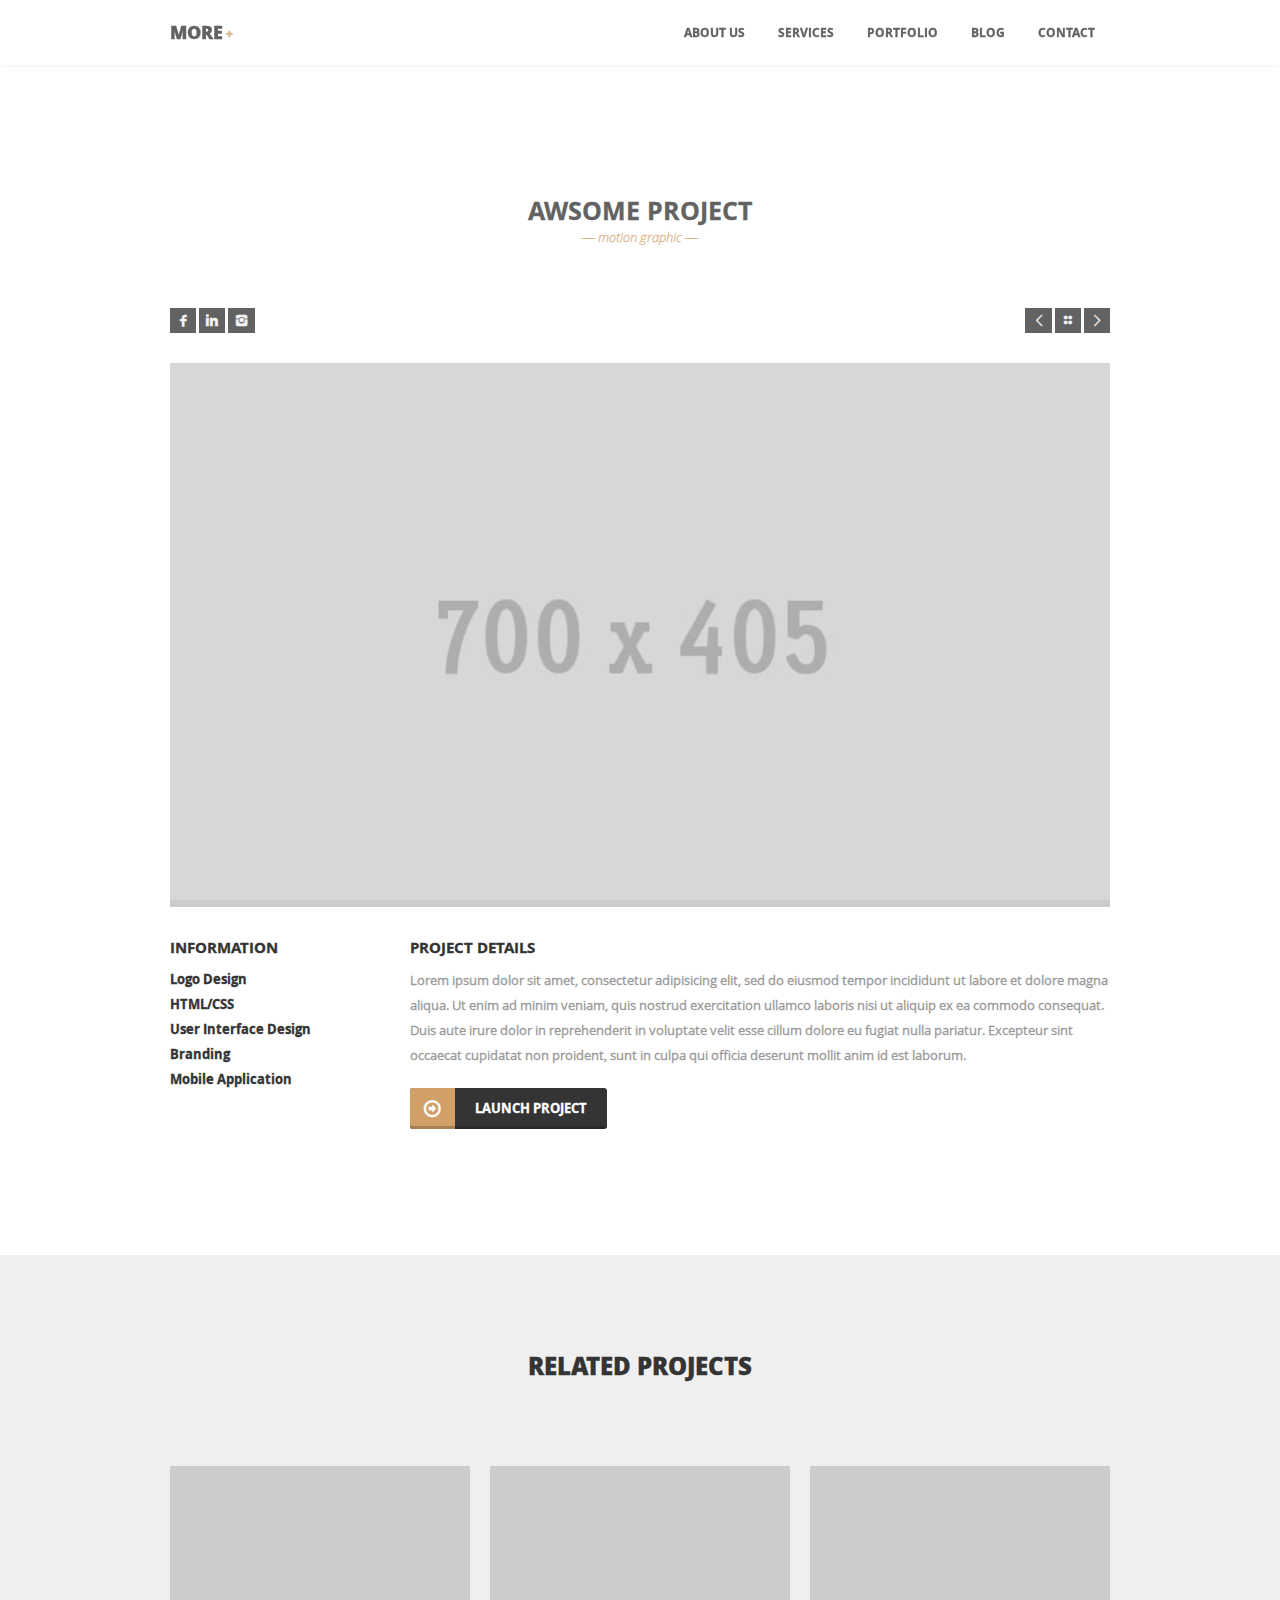
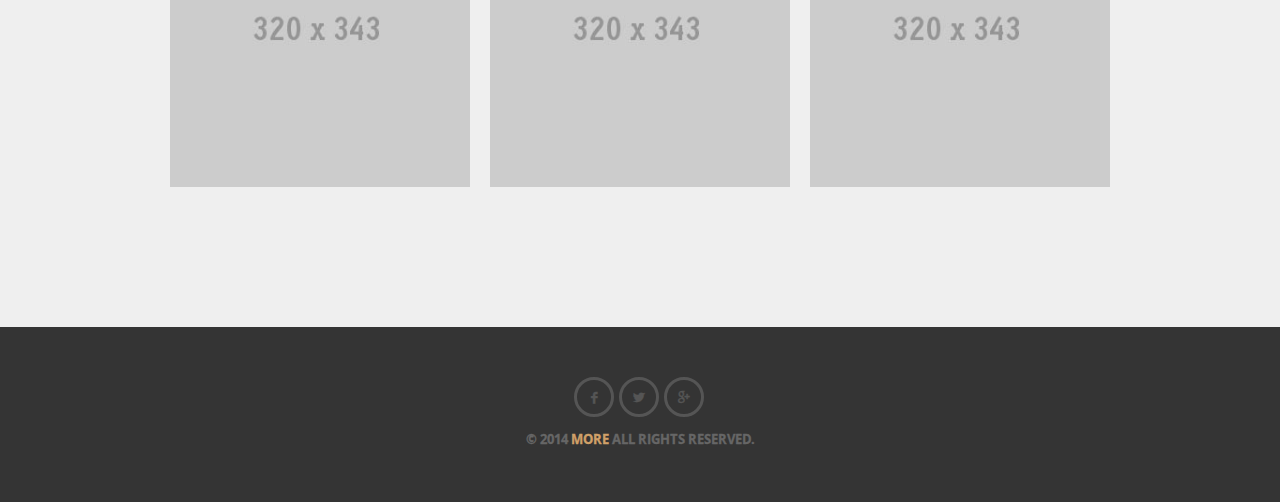
==== project.html @ 30f1f791 "first commit" ====
<!DOCTYPE HTML>
<html>
<head>
<meta http-equiv="Content-Type" content="text/html; charset=UTF-8">
<meta name="author" content="Benaissa Ghrib" />
<meta name="viewport" content="width=device-width, initial-scale=1, maximum-scale=1">

<title>MORE : Creative One Page Template</title>

<!--Stylesheet-->

<!--[if IE 7]>
<link rel="stylesheet" href="css/fontello-ie7.css"><![endif]-->

<link href="css/font.css" rel="stylesheet" type="text/css">
<link href="css/fontello.css" rel="stylesheet" type="text/css">
<link href="css/base.css" rel="stylesheet" type="text/css">
<link href="css/skeleton.css" rel="stylesheet" type="text/css">
<link href="css/main.css" rel="stylesheet" type="text/css">
<link href="css/magnific-popup.css" rel="stylesheet"  />
<link href="css/flexslider.css" rel="stylesheet" />



<!--[if lt IE 9]>
<script src="http://html5shiv.googlecode.com/svn/trunk/html5.js"></script>
<![endif]-->


<!--[if lt IE 8]>
<style>
/* For IE < 8 (trigger hasLayout) */
.clearfix {
    zoom:1;
}
</style>
<![endif]-->


</head>

<body>

	<!-- Preloader -->
	<div id="loader">
	  <div id="loaderInner"></div>
	</div>

<!--Wrapper-->
<div id="wrapper">


	<!--Header-->
	<header id="header" class="fixed switchedHeader">
		
		<!--Main header-->
			<div class="mainHeader">
				
				
				<!--Container-->
			<div class="container clearfix">
			<div class="one-third column">
				<!--Logo-->
				<div class="logo">
				<a href="index.html"><h1>more<span>+</span></h1></a>
				</div>
				<!--End logo-->
			</div>
			
			
				<div class="two-thirds column">
						<!--Navigation-->
							<nav id="mainNav" >
								<a href="#" class="mobileBtn" ><i class="icon-menu"></i></a>

							<ul>
									<li><a href="index.html#about">About us</a></li>
									<li><a href="index.html#services">Services</a></li>
									<li><a href="index.html#portfolio">Portfolio</a></li>
									<li><a href="index.html#blog">BLog</a></li>
									<li><a href="index.html#contact">Contact</a></li>

							</ul>

							</nav>
						<!--End navigation-->
	
				</div>
			<!--End container-->
			
			
		
 
			</div>
		<!--End main header-->
			</div>
	
	</header>
	<!--End header-->

						<!-- Project details-->
						<section id="projectDetail" class="offsetBottom singleOffset">
							
							
							
						<!--Container-->
						<div class="container clearfix singleProject">
	
							<h1 class="projTitle">
							Awsome Project<span>― motion graphic ―</span></h1>
	
							<!--Extra-->
							<div class="extra clearfix">
							<div class="eight columns projSocials">
		
								<ul>
									<li><a href="#"><i class="icon-facebook"></i></a></li>
									<li><a href="#"><i class="icon-linkedin"></i></a></li>
									<li><a href="#"><i class="icon-instagram"></i></a></li>
								</ul>
							</div>
	
	
							<div class="eight columns projNav">
									<ul>
										<li><a href="#"><i class="icon-left-open-big"></i></a></li>
										<li><a href="#"><i class="icon-layout"></i></a></li>
										<li><a href="#"><i class="icon-right-open-big"></i></a></li>
									</ul>
							</div>
		
							</div>
							<!--End extra-->
	
								<!--Project details slider-->	
							<div class="projectSlider flexslider">
									<ul class="slides">
				
									<li><img src="images/portfolioImages/project1.jpg" alt=""/></li>
									<li><img src="images/portfolioImages/project2.jpg" alt="" /></li>
			
									</ul>
							</div>
							<!--End project details slider-->	
	
	
							<!--Project single details-->
							<div class="singleDetails clearfix">
		
								<div class="four columns info">
									<h1>Information</h1>
									<ul class="iList">
										<li><i class="icon-ok"></i>Logo Design</li>
										<li><i class="icon-ok"></i>HTML/CSS</li>
										<li><i class="icon-ok"></i>User Interface Design</li>
										<li><i class="icon-ok"></i>Branding</li>
										<li><i class="icon-ok"></i>Mobile Application</li>
									</ul>	
								</div>
		
								<div class="twelve columns">
								<h1>Project Details</h1>
								<p>Lorem ipsum dolor sit amet, consectetur adipisicing elit, sed do eiusmod tempor incididunt ut labore et
									 dolore magna aliqua. Ut enim ad minim veniam, quis nostrud exercitation ullamco laboris nisi ut aliquip ex
									 ea commodo consequat. Duis aute irure dolor in reprehenderit in voluptate velit esse cillum dolore eu fugiat nulla pariatur.
									 Excepteur sint occaecat cupidatat non proident, sunt in culpa qui officia deserunt mollit anim id est laborum.</p>
			
										<a class="specialBtn" href="#"><i class="icon-right-circled"></i>
										<h3>Launch Project</h3>
										</a>
			
								</div>
			
			

							</div>
							<!--End project single details-->
		
						</div>
						<!--End container-->

						</section>

						<!--End project details-->
						
						
						<!--Related project-->
						<section id="related">
							
							
							<!--Section content-->
							<div class="secContent lightgrey">
							
								<!--Container-->
								<div class="container clearfix">
									
									<div class="sixteen columns">
										<h1 class="relatedTitle mainTitle">Related Projects</h1>
									</div>
									
									
									
										<!-- Works list -->
										<div id="works" class="clearfix relatedWorks">
											<!--Portfolio-->
												<ul class="portfolio clearfix">


									<li class="one-third column  item " data-id="id-1" data-type="catWeb">
										<div >
										<a href="images/portfolioImages/wl1.jpg" class="folio">
											<div class="desc">
											<div class="crosshair"><img src="images/crosshair.png" alt=""></div>
											<h3 class="projDesc">Project Name <span>&#8213; web design &#8213;</span></h3>

											</div>
											<img src="images/portfolioImages/w1.jpg" alt="">
										</a>

									</div></li>



									<li class="one-third column  item  " data-id="id-2" data-type="catWeb"><div >
										<a href="images/portfolioImages/wl2.jpg" class="folio">
											<div class="desc">
												<div class="crosshair"><img src="images/crosshair.png" alt=""></div>
											<h3 class="projDesc">Project Name <span>&#8213; web design &#8213;</span></h3>
											</div>
											<img src="images/portfolioImages/w2.jpg" alt="">
										</a>
									</div></li>



									<li class="one-third column  item " data-id="id-3" data-type="catGraphic"><div >
										<a href="images/portfolioImages/wl3.jpg" class="folio">
											<div class="desc">
											<div class="crosshair"><img src="images/crosshair.png" alt=""></div>
											<h3 class="projDesc">Project Name <span>&#8213; graphic design &#8213;</span></h3>
											</div>
											<img src="images/portfolioImages/w3.jpg" alt="">
										</a>

									</div>
									</li>


									</ul>
									<!--End portfolio-->
									</div>
									<!-- End works list -->

									
									
								</div>
								<!--End container-->
								
							</div>	
							<!--End section content-->
						</section>
						<!--End related project-->



										<footer id="footer">

									<!--Footer holder-->
									<div class="footerholder">
											<!--Container-->
											<div class="container clearfix">



												<ul class="socialsFooter">
													<li><a href="#"><i class="icon-facebook"></i></a></li>
													<li><a href="#"><i class="icon-twitter"></i></a></li>
													<li><a href="#"><i class="icon-gplus"></i></a></li>

												</ul>

													<p>&copy; 2014 <span class="brand">more</span> All Rights Reserved.</p>




									</div>
										<!--End container-->
									</div>
										<!--End foter holder-->


								</footer>


</div>
<!--ENd wrapper-->

	

<!--Javascript-->
<script src="js/jquery-1.9.1.min.js" type="text/javascript"></script>
<script src="js/jquery-migrate-1.2.1.js" type="text/javascript"></script>
<script src="js/jquery.flexslider-min.js" type="text/javascript"></script>
<script src="js/jquery.easing.1.3.js" type="text/javascript"></script>
<script src="js/jquery.smooth-scroll.js" type="text/javascript"></script>
<script src="js/jquery.quicksand.js" type="text/javascript"></script>
<script src="js/modernizr.custom.js" type="text/javascript"></script>
<script src="js/jquery.magnific-popup.js" type="text/javascript"></script>
<script src="js/jquery.appear.min.js" type="text/javascript"></script>
<script src="js/jquery.timer.js" type="text/javascript"></script>
<script src="js/script.js" type="text/javascript"></script>


<!-- Google analytics -->


<!-- End google analytics -->


</body>
</html>
---- css/fontello-ie7.css ----
[class^="icon-"], [class*=" icon-"] {
  font-family: 'fontello';
  font-style: normal;
  font-weight: normal;
 
  /* fix buttons height */
  line-height: 1em;
 
  /* you can be more comfortable with increased icons size */
  /* font-size: 120%; */
}
 
.icon-tag-1 { *zoom: expression( this.runtimeStyle['zoom'] = '1', this.innerHTML = '&#xe921;&nbsp;'); }
.icon-android { *zoom: expression( this.runtimeStyle['zoom'] = '1', this.innerHTML = '&#xe91c;&nbsp;'); }
.icon-note { *zoom: expression( this.runtimeStyle['zoom'] = '1', this.innerHTML = '&#xe809;&nbsp;'); }
.icon-note-beamed { *zoom: expression( this.runtimeStyle['zoom'] = '1', this.innerHTML = '&#xe80a;&nbsp;'); }
.icon-search { *zoom: expression( this.runtimeStyle['zoom'] = '1', this.innerHTML = '&#xe80b;&nbsp;'); }
.icon-flashlight { *zoom: expression( this.runtimeStyle['zoom'] = '1', this.innerHTML = '&#xe80c;&nbsp;'); }
.icon-mail { *zoom: expression( this.runtimeStyle['zoom'] = '1', this.innerHTML = '&#xe80d;&nbsp;'); }
.icon-heart { *zoom: expression( this.runtimeStyle['zoom'] = '1', this.innerHTML = '&#xe80e;&nbsp;'); }
.icon-heart-empty { *zoom: expression( this.runtimeStyle['zoom'] = '1', this.innerHTML = '&#xe80f;&nbsp;'); }
.icon-star { *zoom: expression( this.runtimeStyle['zoom'] = '1', this.innerHTML = '&#xe810;&nbsp;'); }
.icon-star-empty { *zoom: expression( this.runtimeStyle['zoom'] = '1', this.innerHTML = '&#xe811;&nbsp;'); }
.icon-user { *zoom: expression( this.runtimeStyle['zoom'] = '1', this.innerHTML = '&#xe812;&nbsp;'); }
.icon-users { *zoom: expression( this.runtimeStyle['zoom'] = '1', this.innerHTML = '&#xe813;&nbsp;'); }
.icon-user-add { *zoom: expression( this.runtimeStyle['zoom'] = '1', this.innerHTML = '&#xe814;&nbsp;'); }
.icon-video { *zoom: expression( this.runtimeStyle['zoom'] = '1', this.innerHTML = '&#xe815;&nbsp;'); }
.icon-picture { *zoom: expression( this.runtimeStyle['zoom'] = '1', this.innerHTML = '&#xe816;&nbsp;'); }
.icon-camera { *zoom: expression( this.runtimeStyle['zoom'] = '1', this.innerHTML = '&#xe817;&nbsp;'); }
.icon-layout { *zoom: expression( this.runtimeStyle['zoom'] = '1', this.innerHTML = '&#xe920;&nbsp;'); }
.icon-menu { *zoom: expression( this.runtimeStyle['zoom'] = '1', this.innerHTML = '&#xe819;&nbsp;'); }
.icon-check { *zoom: expression( this.runtimeStyle['zoom'] = '1', this.innerHTML = '&#xe81a;&nbsp;'); }
.icon-cancel { *zoom: expression( this.runtimeStyle['zoom'] = '1', this.innerHTML = '&#xe81b;&nbsp;'); }
.icon-cancel-circled { *zoom: expression( this.runtimeStyle['zoom'] = '1', this.innerHTML = '&#xe89a;&nbsp;'); }
.icon-cancel-squared { *zoom: expression( this.runtimeStyle['zoom'] = '1', this.innerHTML = '&#xe89b;&nbsp;'); }
.icon-plus { *zoom: expression( this.runtimeStyle['zoom'] = '1', this.innerHTML = '&#xe81c;&nbsp;'); }
.icon-plus-circled { *zoom: expression( this.runtimeStyle['zoom'] = '1', this.innerHTML = '&#xe81d;&nbsp;'); }
.icon-plus-squared { *zoom: expression( this.runtimeStyle['zoom'] = '1', this.innerHTML = '&#xe81e;&nbsp;'); }
.icon-minus { *zoom: expression( this.runtimeStyle['zoom'] = '1', this.innerHTML = '&#xe81f;&nbsp;'); }
.icon-minus-circled { *zoom: expression( this.runtimeStyle['zoom'] = '1', this.innerHTML = '&#xe820;&nbsp;'); }
.icon-minus-squared { *zoom: expression( this.runtimeStyle['zoom'] = '1', this.innerHTML = '&#xe821;&nbsp;'); }
.icon-help { *zoom: expression( this.runtimeStyle['zoom'] = '1', this.innerHTML = '&#xe822;&nbsp;'); }
.icon-help-circled { *zoom: expression( this.runtimeStyle['zoom'] = '1', this.innerHTML = '&#xe823;&nbsp;'); }
.icon-info { *zoom: expression( this.runtimeStyle['zoom'] = '1', this.innerHTML = '&#xe824;&nbsp;'); }
.icon-info-circled { *zoom: expression( this.runtimeStyle['zoom'] = '1', this.innerHTML = '&#xe825;&nbsp;'); }
.icon-back { *zoom: expression( this.runtimeStyle['zoom'] = '1', this.innerHTML = '&#xe826;&nbsp;'); }
.icon-home { *zoom: expression( this.runtimeStyle['zoom'] = '1', this.innerHTML = '&#xe827;&nbsp;'); }
.icon-link { *zoom: expression( this.runtimeStyle['zoom'] = '1', this.innerHTML = '&#xe828;&nbsp;'); }
.icon-attach { *zoom: expression( this.runtimeStyle['zoom'] = '1', this.innerHTML = '&#xe829;&nbsp;'); }
.icon-lock { *zoom: expression( this.runtimeStyle['zoom'] = '1', this.innerHTML = '&#xe82a;&nbsp;'); }
.icon-lock-open { *zoom: expression( this.runtimeStyle['zoom'] = '1', this.innerHTML = '&#xe82b;&nbsp;'); }
.icon-eye { *zoom: expression( this.runtimeStyle['zoom'] = '1', this.innerHTML = '&#xe82c;&nbsp;'); }
.icon-tag { *zoom: expression( this.runtimeStyle['zoom'] = '1', this.innerHTML = '&#xe82d;&nbsp;'); }
.icon-bookmark { *zoom: expression( this.runtimeStyle['zoom'] = '1', this.innerHTML = '&#xe89c;&nbsp;'); }
.icon-bookmarks { *zoom: expression( this.runtimeStyle['zoom'] = '1', this.innerHTML = '&#xe89d;&nbsp;'); }
.icon-flag { *zoom: expression( this.runtimeStyle['zoom'] = '1', this.innerHTML = '&#xe82e;&nbsp;'); }
.icon-thumbs-up { *zoom: expression( this.runtimeStyle['zoom'] = '1', this.innerHTML = '&#xe82f;&nbsp;'); }
.icon-thumbs-down { *zoom: expression( this.runtimeStyle['zoom'] = '1', this.innerHTML = '&#xe830;&nbsp;'); }
.icon-download { *zoom: expression( this.runtimeStyle['zoom'] = '1', this.innerHTML = '&#xe831;&nbsp;'); }
.icon-upload { *zoom: expression( this.runtimeStyle['zoom'] = '1', this.innerHTML = '&#xe832;&nbsp;'); }
.icon-upload-cloud { *zoom: expression( this.runtimeStyle['zoom'] = '1', this.innerHTML = '&#xe833;&nbsp;'); }
.icon-reply { *zoom: expression( this.runtimeStyle['zoom'] = '1', this.innerHTML = '&#xe834;&nbsp;'); }
.icon-reply-all { *zoom: expression( this.runtimeStyle['zoom'] = '1', this.innerHTML = '&#xe835;&nbsp;'); }
.icon-forward { *zoom: expression( this.runtimeStyle['zoom'] = '1', this.innerHTML = '&#xe836;&nbsp;'); }
.icon-quote { *zoom: expression( this.runtimeStyle['zoom'] = '1', this.innerHTML = '&#xe837;&nbsp;'); }
.icon-code { *zoom: expression( this.runtimeStyle['zoom'] = '1', this.innerHTML = '&#xe838;&nbsp;'); }
.icon-export { *zoom: expression( this.runtimeStyle['zoom'] = '1', this.innerHTML = '&#xe839;&nbsp;'); }
.icon-pencil { *zoom: expression( this.runtimeStyle['zoom'] = '1', this.innerHTML = '&#xe83a;&nbsp;'); }
.icon-feather { *zoom: expression( this.runtimeStyle['zoom'] = '1', this.innerHTML = '&#xe83b;&nbsp;'); }
.icon-print-1 { *zoom: expression( this.runtimeStyle['zoom'] = '1', this.innerHTML = '&#xe83c;&nbsp;'); }
.icon-retweet { *zoom: expression( this.runtimeStyle['zoom'] = '1', this.innerHTML = '&#xe83d;&nbsp;'); }
.icon-keyboard { *zoom: expression( this.runtimeStyle['zoom'] = '1', this.innerHTML = '&#xe83e;&nbsp;'); }
.icon-comment { *zoom: expression( this.runtimeStyle['zoom'] = '1', this.innerHTML = '&#xe83f;&nbsp;'); }
.icon-chat { *zoom: expression( this.runtimeStyle['zoom'] = '1', this.innerHTML = '&#xe89e;&nbsp;'); }
.icon-bell { *zoom: expression( this.runtimeStyle['zoom'] = '1', this.innerHTML = '&#xe89f;&nbsp;'); }
.icon-attention { *zoom: expression( this.runtimeStyle['zoom'] = '1', this.innerHTML = '&#xe840;&nbsp;'); }
.icon-alert { *zoom: expression( this.runtimeStyle['zoom'] = '1', this.innerHTML = '&#xe841;&nbsp;'); }
.icon-vcard { *zoom: expression( this.runtimeStyle['zoom'] = '1', this.innerHTML = '&#xe842;&nbsp;'); }
.icon-address { *zoom: expression( this.runtimeStyle['zoom'] = '1', this.innerHTML = '&#xe843;&nbsp;'); }
.icon-location { *zoom: expression( this.runtimeStyle['zoom'] = '1', this.innerHTML = '&#xe844;&nbsp;'); }
.icon-map { *zoom: expression( this.runtimeStyle['zoom'] = '1', this.innerHTML = '&#xe845;&nbsp;'); }
.icon-direction { *zoom: expression( this.runtimeStyle['zoom'] = '1', this.innerHTML = '&#xe846;&nbsp;'); }
.icon-compass { *zoom: expression( this.runtimeStyle['zoom'] = '1', this.innerHTML = '&#xe847;&nbsp;'); }
.icon-cup { *zoom: expression( this.runtimeStyle['zoom'] = '1', this.innerHTML = '&#xe848;&nbsp;'); }
.icon-trash { *zoom: expression( this.runtimeStyle['zoom'] = '1', this.innerHTML = '&#xe849;&nbsp;'); }
.icon-doc { *zoom: expression( this.runtimeStyle['zoom'] = '1', this.innerHTML = '&#xe84a;&nbsp;'); }
.icon-docs { *zoom: expression( this.runtimeStyle['zoom'] = '1', this.innerHTML = '&#xe84b;&nbsp;'); }
.icon-doc-landscape { *zoom: expression( this.runtimeStyle['zoom'] = '1', this.innerHTML = '&#xe84c;&nbsp;'); }
.icon-doc-text { *zoom: expression( this.runtimeStyle['zoom'] = '1', this.innerHTML = '&#xe84d;&nbsp;'); }
.icon-doc-text-inv { *zoom: expression( this.runtimeStyle['zoom'] = '1', this.innerHTML = '&#xe84e;&nbsp;'); }
.icon-newspaper { *zoom: expression( this.runtimeStyle['zoom'] = '1', this.innerHTML = '&#xe84f;&nbsp;'); }
.icon-book-open { *zoom: expression( this.runtimeStyle['zoom'] = '1', this.innerHTML = '&#xe850;&nbsp;'); }
.icon-book { *zoom: expression( this.runtimeStyle['zoom'] = '1', this.innerHTML = '&#xe851;&nbsp;'); }
.icon-folder { *zoom: expression( this.runtimeStyle['zoom'] = '1', this.innerHTML = '&#xe8a0;&nbsp;'); }
.icon-archive { *zoom: expression( this.runtimeStyle['zoom'] = '1', this.innerHTML = '&#xe8a1;&nbsp;'); }
.icon-box { *zoom: expression( this.runtimeStyle['zoom'] = '1', this.innerHTML = '&#xe852;&nbsp;'); }
.icon-rss { *zoom: expression( this.runtimeStyle['zoom'] = '1', this.innerHTML = '&#xe853;&nbsp;'); }
.icon-phone { *zoom: expression( this.runtimeStyle['zoom'] = '1', this.innerHTML = '&#xe854;&nbsp;'); }
.icon-cog { *zoom: expression( this.runtimeStyle['zoom'] = '1', this.innerHTML = '&#xe855;&nbsp;'); }
.icon-tools { *zoom: expression( this.runtimeStyle['zoom'] = '1', this.innerHTML = '&#xe856;&nbsp;'); }
.icon-share { *zoom: expression( this.runtimeStyle['zoom'] = '1', this.innerHTML = '&#xe857;&nbsp;'); }
.icon-shareable { *zoom: expression( this.runtimeStyle['zoom'] = '1', this.innerHTML = '&#xe858;&nbsp;'); }
.icon-basket { *zoom: expression( this.runtimeStyle['zoom'] = '1', this.innerHTML = '&#xe859;&nbsp;'); }
.icon-bag { *zoom: expression( this.runtimeStyle['zoom'] = '1', this.innerHTML = '&#xe85a;&nbsp;'); }
.icon-calendar { *zoom: expression( this.runtimeStyle['zoom'] = '1', this.innerHTML = '&#xe85b;&nbsp;'); }
.icon-login { *zoom: expression( this.runtimeStyle['zoom'] = '1', this.innerHTML = '&#xe85c;&nbsp;'); }
.icon-logout { *zoom: expression( this.runtimeStyle['zoom'] = '1', this.innerHTML = '&#xe85d;&nbsp;'); }
.icon-mic { *zoom: expression( this.runtimeStyle['zoom'] = '1', this.innerHTML = '&#xe85e;&nbsp;'); }
.icon-mute { *zoom: expression( this.runtimeStyle['zoom'] = '1', this.innerHTML = '&#xe85f;&nbsp;'); }
.icon-sound { *zoom: expression( this.runtimeStyle['zoom'] = '1', this.innerHTML = '&#xe860;&nbsp;'); }
.icon-volume { *zoom: expression( this.runtimeStyle['zoom'] = '1', this.innerHTML = '&#xe861;&nbsp;'); }
.icon-clock { *zoom: expression( this.runtimeStyle['zoom'] = '1', this.innerHTML = '&#xe862;&nbsp;'); }
.icon-hourglass { *zoom: expression( this.runtimeStyle['zoom'] = '1', this.innerHTML = '&#xe91f;&nbsp;'); }
.icon-lamp { *zoom: expression( this.runtimeStyle['zoom'] = '1', this.innerHTML = '&#xe8a2;&nbsp;'); }
.icon-light-down { *zoom: expression( this.runtimeStyle['zoom'] = '1', this.innerHTML = '&#xe8a3;&nbsp;'); }
.icon-light-up { *zoom: expression( this.runtimeStyle['zoom'] = '1', this.innerHTML = '&#xe864;&nbsp;'); }
.icon-adjust { *zoom: expression( this.runtimeStyle['zoom'] = '1', this.innerHTML = '&#xe865;&nbsp;'); }
.icon-block { *zoom: expression( this.runtimeStyle['zoom'] = '1', this.innerHTML = '&#xe866;&nbsp;'); }
.icon-resize-full { *zoom: expression( this.runtimeStyle['zoom'] = '1', this.innerHTML = '&#xe867;&nbsp;'); }
.icon-resize-small { *zoom: expression( this.runtimeStyle['zoom'] = '1', this.innerHTML = '&#xe868;&nbsp;'); }
.icon-popup { *zoom: expression( this.runtimeStyle['zoom'] = '1', this.innerHTML = '&#xe869;&nbsp;'); }
.icon-publish { *zoom: expression( this.runtimeStyle['zoom'] = '1', this.innerHTML = '&#xe86a;&nbsp;'); }
.icon-window { *zoom: expression( this.runtimeStyle['zoom'] = '1', this.innerHTML = '&#xe86b;&nbsp;'); }
.icon-arrow-combo { *zoom: expression( this.runtimeStyle['zoom'] = '1', this.innerHTML = '&#xe86c;&nbsp;'); }
.icon-down-circled { *zoom: expression( this.runtimeStyle['zoom'] = '1', this.innerHTML = '&#xe86d;&nbsp;'); }
.icon-left-circled { *zoom: expression( this.runtimeStyle['zoom'] = '1', this.innerHTML = '&#xe86e;&nbsp;'); }
.icon-right-circled { *zoom: expression( this.runtimeStyle['zoom'] = '1', this.innerHTML = '&#xe86f;&nbsp;'); }
.icon-up-circled { *zoom: expression( this.runtimeStyle['zoom'] = '1', this.innerHTML = '&#xe870;&nbsp;'); }
.icon-down-open { *zoom: expression( this.runtimeStyle['zoom'] = '1', this.innerHTML = '&#xe871;&nbsp;'); }
.icon-left-open { *zoom: expression( this.runtimeStyle['zoom'] = '1', this.innerHTML = '&#xe872;&nbsp;'); }
.icon-right-open { *zoom: expression( this.runtimeStyle['zoom'] = '1', this.innerHTML = '&#xe873;&nbsp;'); }
.icon-up-open { *zoom: expression( this.runtimeStyle['zoom'] = '1', this.innerHTML = '&#xe874;&nbsp;'); }
.icon-down-open-mini { *zoom: expression( this.runtimeStyle['zoom'] = '1', this.innerHTML = '&#xe875;&nbsp;'); }
.icon-left-open-mini { *zoom: expression( this.runtimeStyle['zoom'] = '1', this.innerHTML = '&#xe8a4;&nbsp;'); }
.icon-right-open-mini { *zoom: expression( this.runtimeStyle['zoom'] = '1', this.innerHTML = '&#xe8a5;&nbsp;'); }
.icon-up-open-mini { *zoom: expression( this.runtimeStyle['zoom'] = '1', this.innerHTML = '&#xe876;&nbsp;'); }
.icon-down-open-big { *zoom: expression( this.runtimeStyle['zoom'] = '1', this.innerHTML = '&#xe877;&nbsp;'); }
.icon-left-open-big { *zoom: expression( this.runtimeStyle['zoom'] = '1', this.innerHTML = '&#xe878;&nbsp;'); }
.icon-right-open-big { *zoom: expression( this.runtimeStyle['zoom'] = '1', this.innerHTML = '&#xe879;&nbsp;'); }
.icon-up-open-big { *zoom: expression( this.runtimeStyle['zoom'] = '1', this.innerHTML = '&#xe87a;&nbsp;'); }
.icon-down { *zoom: expression( this.runtimeStyle['zoom'] = '1', this.innerHTML = '&#xe87b;&nbsp;'); }
.icon-left { *zoom: expression( this.runtimeStyle['zoom'] = '1', this.innerHTML = '&#xe87c;&nbsp;'); }
.icon-right { *zoom: expression( this.runtimeStyle['zoom'] = '1', this.innerHTML = '&#xe87d;&nbsp;'); }
.icon-up { *zoom: expression( this.runtimeStyle['zoom'] = '1', this.innerHTML = '&#xe87e;&nbsp;'); }
.icon-down-dir { *zoom: expression( this.runtimeStyle['zoom'] = '1', this.innerHTML = '&#xe87f;&nbsp;'); }
.icon-left-dir { *zoom: expression( this.runtimeStyle['zoom'] = '1', this.innerHTML = '&#xe880;&nbsp;'); }
.icon-right-dir { *zoom: expression( this.runtimeStyle['zoom'] = '1', this.innerHTML = '&#xe881;&nbsp;'); }
.icon-up-dir { *zoom: expression( this.runtimeStyle['zoom'] = '1', this.innerHTML = '&#xe882;&nbsp;'); }
.icon-down-bold { *zoom: expression( this.runtimeStyle['zoom'] = '1', this.innerHTML = '&#xe883;&nbsp;'); }
.icon-left-bold { *zoom: expression( this.runtimeStyle['zoom'] = '1', this.innerHTML = '&#xe884;&nbsp;'); }
.icon-right-bold { *zoom: expression( this.runtimeStyle['zoom'] = '1', this.innerHTML = '&#xe885;&nbsp;'); }
.icon-up-bold { *zoom: expression( this.runtimeStyle['zoom'] = '1', this.innerHTML = '&#xe886;&nbsp;'); }
.icon-down-thin { *zoom: expression( this.runtimeStyle['zoom'] = '1', this.innerHTML = '&#xe887;&nbsp;'); }
.icon-left-thin { *zoom: expression( this.runtimeStyle['zoom'] = '1', this.innerHTML = '&#xe8a6;&nbsp;'); }
.icon-right-thin { *zoom: expression( this.runtimeStyle['zoom'] = '1', this.innerHTML = '&#xe8a7;&nbsp;'); }
.icon-scissors { *zoom: expression( this.runtimeStyle['zoom'] = '1', this.innerHTML = '&#xe818;&nbsp;'); }
.icon-ccw { *zoom: expression( this.runtimeStyle['zoom'] = '1', this.innerHTML = '&#xe889;&nbsp;'); }
.icon-cw { *zoom: expression( this.runtimeStyle['zoom'] = '1', this.innerHTML = '&#xe88a;&nbsp;'); }
.icon-arrows-ccw { *zoom: expression( this.runtimeStyle['zoom'] = '1', this.innerHTML = '&#xe88b;&nbsp;'); }
.icon-level-down { *zoom: expression( this.runtimeStyle['zoom'] = '1', this.innerHTML = '&#xe88c;&nbsp;'); }
.icon-level-up { *zoom: expression( this.runtimeStyle['zoom'] = '1', this.innerHTML = '&#xe88d;&nbsp;'); }
.icon-shuffle { *zoom: expression( this.runtimeStyle['zoom'] = '1', this.innerHTML = '&#xe88e;&nbsp;'); }
.icon-loop { *zoom: expression( this.runtimeStyle['zoom'] = '1', this.innerHTML = '&#xe88f;&nbsp;'); }
.icon-switch { *zoom: expression( this.runtimeStyle['zoom'] = '1', this.innerHTML = '&#xe890;&nbsp;'); }
.icon-play { *zoom: expression( this.runtimeStyle['zoom'] = '1', this.innerHTML = '&#xe891;&nbsp;'); }
.icon-stop { *zoom: expression( this.runtimeStyle['zoom'] = '1', this.innerHTML = '&#xe892;&nbsp;'); }
.icon-pause { *zoom: expression( this.runtimeStyle['zoom'] = '1', this.innerHTML = '&#xe893;&nbsp;'); }
.icon-record { *zoom: expression( this.runtimeStyle['zoom'] = '1', this.innerHTML = '&#xe894;&nbsp;'); }
.icon-to-end { *zoom: expression( this.runtimeStyle['zoom'] = '1', this.innerHTML = '&#xe895;&nbsp;'); }
.icon-to-start { *zoom: expression( this.runtimeStyle['zoom'] = '1', this.innerHTML = '&#xe896;&nbsp;'); }
.icon-fast-forward { *zoom: expression( this.runtimeStyle['zoom'] = '1', this.innerHTML = '&#xe897;&nbsp;'); }
.icon-fast-backward { *zoom: expression( this.runtimeStyle['zoom'] = '1', this.innerHTML = '&#xe898;&nbsp;'); }
.icon-progress-0 { *zoom: expression( this.runtimeStyle['zoom'] = '1', this.innerHTML = '&#xe899;&nbsp;'); }
.icon-progress-1 { *zoom: expression( this.runtimeStyle['zoom'] = '1', this.innerHTML = '&#xe8a8;&nbsp;'); }
.icon-progress-2 { *zoom: expression( this.runtimeStyle['zoom'] = '1', this.innerHTML = '&#xe8a9;&nbsp;'); }
.icon-progress-3 { *zoom: expression( this.runtimeStyle['zoom'] = '1', this.innerHTML = '&#xe900;&nbsp;'); }
.icon-target { *zoom: expression( this.runtimeStyle['zoom'] = '1', this.innerHTML = '&#xe901;&nbsp;'); }
.icon-palette { *zoom: expression( this.runtimeStyle['zoom'] = '1', this.innerHTML = '&#xe902;&nbsp;'); }
.icon-list { *zoom: expression( this.runtimeStyle['zoom'] = '1', this.innerHTML = '&#xe903;&nbsp;'); }
.icon-list-add { *zoom: expression( this.runtimeStyle['zoom'] = '1', this.innerHTML = '&#xe904;&nbsp;'); }
.icon-signal { *zoom: expression( this.runtimeStyle['zoom'] = '1', this.innerHTML = '&#xe905;&nbsp;'); }
.icon-trophy { *zoom: expression( this.runtimeStyle['zoom'] = '1', this.innerHTML = '&#xe906;&nbsp;'); }
.icon-battery { *zoom: expression( this.runtimeStyle['zoom'] = '1', this.innerHTML = '&#xe907;&nbsp;'); }
.icon-back-in-time { *zoom: expression( this.runtimeStyle['zoom'] = '1', this.innerHTML = '&#xe908;&nbsp;'); }
.icon-monitor { *zoom: expression( this.runtimeStyle['zoom'] = '1', this.innerHTML = '&#xe909;&nbsp;'); }
.icon-mobile { *zoom: expression( this.runtimeStyle['zoom'] = '1', this.innerHTML = '&#xe90a;&nbsp;'); }
.icon-network { *zoom: expression( this.runtimeStyle['zoom'] = '1', this.innerHTML = '&#xe90b;&nbsp;'); }
.icon-cd { *zoom: expression( this.runtimeStyle['zoom'] = '1', this.innerHTML = '&#xe90c;&nbsp;'); }
.icon-inbox { *zoom: expression( this.runtimeStyle['zoom'] = '1', this.innerHTML = '&#xe90d;&nbsp;'); }
.icon-install { *zoom: expression( this.runtimeStyle['zoom'] = '1', this.innerHTML = '&#xe90e;&nbsp;'); }
.icon-globe { *zoom: expression( this.runtimeStyle['zoom'] = '1', this.innerHTML = '&#xe90f;&nbsp;'); }
.icon-cloud { *zoom: expression( this.runtimeStyle['zoom'] = '1', this.innerHTML = '&#xe910;&nbsp;'); }
.icon-cloud-thunder { *zoom: expression( this.runtimeStyle['zoom'] = '1', this.innerHTML = '&#xe911;&nbsp;'); }
.icon-flash { *zoom: expression( this.runtimeStyle['zoom'] = '1', this.innerHTML = '&#xe8aa;&nbsp;'); }
.icon-moon { *zoom: expression( this.runtimeStyle['zoom'] = '1', this.innerHTML = '&#xe8ab;&nbsp;'); }
.icon-flight { *zoom: expression( this.runtimeStyle['zoom'] = '1', this.innerHTML = '&#xe8ac;&nbsp;'); }
.icon-paper-plane { *zoom: expression( this.runtimeStyle['zoom'] = '1', this.innerHTML = '&#xe8ad;&nbsp;'); }
.icon-leaf { *zoom: expression( this.runtimeStyle['zoom'] = '1', this.innerHTML = '&#xe8ae;&nbsp;'); }
.icon-lifebuoy { *zoom: expression( this.runtimeStyle['zoom'] = '1', this.innerHTML = '&#xe8c3;&nbsp;'); }
.icon-mouse { *zoom: expression( this.runtimeStyle['zoom'] = '1', this.innerHTML = '&#xe8c4;&nbsp;'); }
.icon-briefcase { *zoom: expression( this.runtimeStyle['zoom'] = '1', this.innerHTML = '&#xe8c5;&nbsp;'); }
.icon-suitcase { *zoom: expression( this.runtimeStyle['zoom'] = '1', this.innerHTML = '&#xe8c6;&nbsp;'); }
.icon-dot { *zoom: expression( this.runtimeStyle['zoom'] = '1', this.innerHTML = '&#xe8c7;&nbsp;'); }
.icon-dot-2 { *zoom: expression( this.runtimeStyle['zoom'] = '1', this.innerHTML = '&#xe8c8;&nbsp;'); }
.icon-dot-3 { *zoom: expression( this.runtimeStyle['zoom'] = '1', this.innerHTML = '&#xe8c9;&nbsp;'); }
.icon-brush { *zoom: expression( this.runtimeStyle['zoom'] = '1', this.innerHTML = '&#xe8ca;&nbsp;'); }
.icon-magnet { *zoom: expression( this.runtimeStyle['zoom'] = '1', this.innerHTML = '&#xe8cb;&nbsp;'); }
.icon-infinity { *zoom: expression( this.runtimeStyle['zoom'] = '1', this.innerHTML = '&#xe8cc;&nbsp;'); }
.icon-erase { *zoom: expression( this.runtimeStyle['zoom'] = '1', this.innerHTML = '&#xe8cd;&nbsp;'); }
.icon-chart-pie { *zoom: expression( this.runtimeStyle['zoom'] = '1', this.innerHTML = '&#xe8ce;&nbsp;'); }
.icon-chart-line { *zoom: expression( this.runtimeStyle['zoom'] = '1', this.innerHTML = '&#xe8cf;&nbsp;'); }
.icon-chart-bar { *zoom: expression( this.runtimeStyle['zoom'] = '1', this.innerHTML = '&#xe8d0;&nbsp;'); }
.icon-chart-area { *zoom: expression( this.runtimeStyle['zoom'] = '1', this.innerHTML = '&#xe8d1;&nbsp;'); }
.icon-tape { *zoom: expression( this.runtimeStyle['zoom'] = '1', this.innerHTML = '&#xe8af;&nbsp;'); }
.icon-graduation-cap { *zoom: expression( this.runtimeStyle['zoom'] = '1', this.innerHTML = '&#xe8b0;&nbsp;'); }
.icon-language { *zoom: expression( this.runtimeStyle['zoom'] = '1', this.innerHTML = '&#xe8b1;&nbsp;'); }
.icon-ticket { *zoom: expression( this.runtimeStyle['zoom'] = '1', this.innerHTML = '&#xe8b2;&nbsp;'); }
.icon-water { *zoom: expression( this.runtimeStyle['zoom'] = '1', this.innerHTML = '&#xe8b3;&nbsp;'); }
.icon-droplet { *zoom: expression( this.runtimeStyle['zoom'] = '1', this.innerHTML = '&#xe8d2;&nbsp;'); }
.icon-air { *zoom: expression( this.runtimeStyle['zoom'] = '1', this.innerHTML = '&#xe8d3;&nbsp;'); }
.icon-credit-card { *zoom: expression( this.runtimeStyle['zoom'] = '1', this.innerHTML = '&#xe8d4;&nbsp;'); }
.icon-floppy { *zoom: expression( this.runtimeStyle['zoom'] = '1', this.innerHTML = '&#xe8d5;&nbsp;'); }
.icon-clipboard { *zoom: expression( this.runtimeStyle['zoom'] = '1', this.innerHTML = '&#xe8d6;&nbsp;'); }
.icon-megaphone { *zoom: expression( this.runtimeStyle['zoom'] = '1', this.innerHTML = '&#xe8d7;&nbsp;'); }
.icon-database { *zoom: expression( this.runtimeStyle['zoom'] = '1', this.innerHTML = '&#xe8d8;&nbsp;'); }
.icon-drive { *zoom: expression( this.runtimeStyle['zoom'] = '1', this.innerHTML = '&#xe8d9;&nbsp;'); }
.icon-bucket { *zoom: expression( this.runtimeStyle['zoom'] = '1', this.innerHTML = '&#xe8da;&nbsp;'); }
.icon-thermometer { *zoom: expression( this.runtimeStyle['zoom'] = '1', this.innerHTML = '&#xe8db;&nbsp;'); }
.icon-key { *zoom: expression( this.runtimeStyle['zoom'] = '1', this.innerHTML = '&#xe8dc;&nbsp;'); }
.icon-flow-cascade { *zoom: expression( this.runtimeStyle['zoom'] = '1', this.innerHTML = '&#xe8dd;&nbsp;'); }
.icon-flow-branch { *zoom: expression( this.runtimeStyle['zoom'] = '1', this.innerHTML = '&#xe8de;&nbsp;'); }
.icon-flow-tree { *zoom: expression( this.runtimeStyle['zoom'] = '1', this.innerHTML = '&#xe8df;&nbsp;'); }
.icon-flow-line { *zoom: expression( this.runtimeStyle['zoom'] = '1', this.innerHTML = '&#xe8e0;&nbsp;'); }
.icon-flow-parallel { *zoom: expression( this.runtimeStyle['zoom'] = '1', this.innerHTML = '&#xe8b4;&nbsp;'); }
.icon-rocket { *zoom: expression( this.runtimeStyle['zoom'] = '1', this.innerHTML = '&#xe8b5;&nbsp;'); }
.icon-gauge { *zoom: expression( this.runtimeStyle['zoom'] = '1', this.innerHTML = '&#xe8b6;&nbsp;'); }
.icon-traffic-cone { *zoom: expression( this.runtimeStyle['zoom'] = '1', this.innerHTML = '&#xe8b7;&nbsp;'); }
.icon-cc { *zoom: expression( this.runtimeStyle['zoom'] = '1', this.innerHTML = '&#xe8b8;&nbsp;'); }
.icon-cc-by { *zoom: expression( this.runtimeStyle['zoom'] = '1', this.innerHTML = '&#xe8e1;&nbsp;'); }
.icon-cc-nc { *zoom: expression( this.runtimeStyle['zoom'] = '1', this.innerHTML = '&#xe8e2;&nbsp;'); }
.icon-cc-nc-eu { *zoom: expression( this.runtimeStyle['zoom'] = '1', this.innerHTML = '&#xe8e3;&nbsp;'); }
.icon-cc-nc-jp { *zoom: expression( this.runtimeStyle['zoom'] = '1', this.innerHTML = '&#xe8e4;&nbsp;'); }
.icon-cc-sa { *zoom: expression( this.runtimeStyle['zoom'] = '1', this.innerHTML = '&#xe8e5;&nbsp;'); }
.icon-cc-nd { *zoom: expression( this.runtimeStyle['zoom'] = '1', this.innerHTML = '&#xe8e6;&nbsp;'); }
.icon-cc-pd { *zoom: expression( this.runtimeStyle['zoom'] = '1', this.innerHTML = '&#xe8e7;&nbsp;'); }
.icon-cc-zero { *zoom: expression( this.runtimeStyle['zoom'] = '1', this.innerHTML = '&#xe8e8;&nbsp;'); }
.icon-cc-share { *zoom: expression( this.runtimeStyle['zoom'] = '1', this.innerHTML = '&#xe8e9;&nbsp;'); }
.icon-cc-remix { *zoom: expression( this.runtimeStyle['zoom'] = '1', this.innerHTML = '&#xe8ea;&nbsp;'); }
.icon-github { *zoom: expression( this.runtimeStyle['zoom'] = '1', this.innerHTML = '&#xe8eb;&nbsp;'); }
.icon-github-circled { *zoom: expression( this.runtimeStyle['zoom'] = '1', this.innerHTML = '&#xe8ec;&nbsp;'); }
.icon-flickr { *zoom: expression( this.runtimeStyle['zoom'] = '1', this.innerHTML = '&#xe914;&nbsp;'); }
.icon-flickr-circled { *zoom: expression( this.runtimeStyle['zoom'] = '1', this.innerHTML = '&#xe807;&nbsp;'); }
.icon-vimeo { *zoom: expression( this.runtimeStyle['zoom'] = '1', this.innerHTML = '&#xe91a;&nbsp;'); }
.icon-vimeo-circled { *zoom: expression( this.runtimeStyle['zoom'] = '1', this.innerHTML = '&#xe8b9;&nbsp;'); }
.icon-twitter { *zoom: expression( this.runtimeStyle['zoom'] = '1', this.innerHTML = '&#xe913;&nbsp;'); }
.icon-twitter-circled { *zoom: expression( this.runtimeStyle['zoom'] = '1', this.innerHTML = '&#xe802;&nbsp;'); }
.icon-facebook { *zoom: expression( this.runtimeStyle['zoom'] = '1', this.innerHTML = '&#xe912;&nbsp;'); }
.icon-facebook-circled { *zoom: expression( this.runtimeStyle['zoom'] = '1', this.innerHTML = '&#xe801;&nbsp;'); }
.icon-facebook-squared { *zoom: expression( this.runtimeStyle['zoom'] = '1', this.innerHTML = '&#xe808;&nbsp;'); }
.icon-gplus { *zoom: expression( this.runtimeStyle['zoom'] = '1', this.innerHTML = '&#xe918;&nbsp;'); }
.icon-gplus-circled { *zoom: expression( this.runtimeStyle['zoom'] = '1', this.innerHTML = '&#xe804;&nbsp;'); }
.icon-pinterest { *zoom: expression( this.runtimeStyle['zoom'] = '1', this.innerHTML = '&#xe917;&nbsp;'); }
.icon-pinterest-circled { *zoom: expression( this.runtimeStyle['zoom'] = '1', this.innerHTML = '&#xe803;&nbsp;'); }
.icon-tumblr { *zoom: expression( this.runtimeStyle['zoom'] = '1', this.innerHTML = '&#xe8ed;&nbsp;'); }
.icon-tumblr-circled { *zoom: expression( this.runtimeStyle['zoom'] = '1', this.innerHTML = '&#xe8ee;&nbsp;'); }
.icon-linkedin { *zoom: expression( this.runtimeStyle['zoom'] = '1', this.innerHTML = '&#xe916;&nbsp;'); }
.icon-linkedin-circled { *zoom: expression( this.runtimeStyle['zoom'] = '1', this.innerHTML = '&#xe805;&nbsp;'); }
.icon-dribbble { *zoom: expression( this.runtimeStyle['zoom'] = '1', this.innerHTML = '&#xe915;&nbsp;'); }
.icon-dribbble-circled { *zoom: expression( this.runtimeStyle['zoom'] = '1', this.innerHTML = '&#xe806;&nbsp;'); }
.icon-stumbleupon { *zoom: expression( this.runtimeStyle['zoom'] = '1', this.innerHTML = '&#xe8ef;&nbsp;'); }
.icon-stumbleupon-circled { *zoom: expression( this.runtimeStyle['zoom'] = '1', this.innerHTML = '&#xe8f0;&nbsp;'); }
.icon-lastfm { *zoom: expression( this.runtimeStyle['zoom'] = '1', this.innerHTML = '&#xe8f1;&nbsp;'); }
.icon-lastfm-circled { *zoom: expression( this.runtimeStyle['zoom'] = '1', this.innerHTML = '&#xe8f2;&nbsp;'); }
.icon-rdio { *zoom: expression( this.runtimeStyle['zoom'] = '1', this.innerHTML = '&#xe8ba;&nbsp;'); }
.icon-rdio-circled { *zoom: expression( this.runtimeStyle['zoom'] = '1', this.innerHTML = '&#xe8bb;&nbsp;'); }
.icon-spotify { *zoom: expression( this.runtimeStyle['zoom'] = '1', this.innerHTML = '&#xe8bc;&nbsp;'); }
.icon-spotify-circled { *zoom: expression( this.runtimeStyle['zoom'] = '1', this.innerHTML = '&#xe8bd;&nbsp;'); }
.icon-qq { *zoom: expression( this.runtimeStyle['zoom'] = '1', this.innerHTML = '&#xe8be;&nbsp;'); }
.icon-instagram { *zoom: expression( this.runtimeStyle['zoom'] = '1', this.innerHTML = '&#xe919;&nbsp;'); }
.icon-dropbox { *zoom: expression( this.runtimeStyle['zoom'] = '1', this.innerHTML = '&#xe800;&nbsp;'); }
.icon-evernote { *zoom: expression( this.runtimeStyle['zoom'] = '1', this.innerHTML = '&#xe8f3;&nbsp;'); }
.icon-flattr { *zoom: expression( this.runtimeStyle['zoom'] = '1', this.innerHTML = '&#xe8f4;&nbsp;'); }
.icon-skype { *zoom: expression( this.runtimeStyle['zoom'] = '1', this.innerHTML = '&#xe8f5;&nbsp;'); }
.icon-skype-circled { *zoom: expression( this.runtimeStyle['zoom'] = '1', this.innerHTML = '&#xe8f6;&nbsp;'); }
.icon-renren { *zoom: expression( this.runtimeStyle['zoom'] = '1', this.innerHTML = '&#xe8f7;&nbsp;'); }
.icon-sina-weibo { *zoom: expression( this.runtimeStyle['zoom'] = '1', this.innerHTML = '&#xe8f8;&nbsp;'); }
.icon-paypal { *zoom: expression( this.runtimeStyle['zoom'] = '1', this.innerHTML = '&#xe8f9;&nbsp;'); }
.icon-picasa { *zoom: expression( this.runtimeStyle['zoom'] = '1', this.innerHTML = '&#xe8fa;&nbsp;'); }
.icon-soundcloud { *zoom: expression( this.runtimeStyle['zoom'] = '1', this.innerHTML = '&#xe8fb;&nbsp;'); }
.icon-mixi { *zoom: expression( this.runtimeStyle['zoom'] = '1', this.innerHTML = '&#xe8fc;&nbsp;'); }
.icon-behance { *zoom: expression( this.runtimeStyle['zoom'] = '1', this.innerHTML = '&#xe8fd;&nbsp;'); }
.icon-google-circles { *zoom: expression( this.runtimeStyle['zoom'] = '1', this.innerHTML = '&#xe8fe;&nbsp;'); }
.icon-vkontakte { *zoom: expression( this.runtimeStyle['zoom'] = '1', this.innerHTML = '&#xe8ff;&nbsp;'); }
.icon-smashing { *zoom: expression( this.runtimeStyle['zoom'] = '1', this.innerHTML = '&#xe8bf;&nbsp;'); }
.icon-sweden { *zoom: expression( this.runtimeStyle['zoom'] = '1', this.innerHTML = '&#xe8c0;&nbsp;'); }
.icon-db-shape { *zoom: expression( this.runtimeStyle['zoom'] = '1', this.innerHTML = '&#xe8c1;&nbsp;'); }
.icon-logo-db { *zoom: expression( this.runtimeStyle['zoom'] = '1', this.innerHTML = '&#xe8c2;&nbsp;'); }
.icon-cancel-1 { *zoom: expression( this.runtimeStyle['zoom'] = '1', this.innerHTML = '&#xe863;&nbsp;'); }
.icon-up-thin { *zoom: expression( this.runtimeStyle['zoom'] = '1', this.innerHTML = '&#xe888;&nbsp;'); }
---- css/font.css ----
@font-face {
    font-family: 'open_sansbold';
    src: url('../font/OpenSans-Bold-webfont.eot');
    src: url('../font/OpenSans-Bold-webfont.eot?#iefix') format('embedded-opentype'),
		url('../font/OpenSans-Bold-webfont.woff') format('woff'),
		url('../font/OpenSans-Bold-webfont.ttf') format('truetype'),
         url('../OpenSans-Bold-webfont.svg#open_sansbold') format('svg');
    font-weight: normal;
    font-style: normal;

}

@font-face {
    font-family: 'open_sansbold_italic';
    src: url('../font/OpenSans-BoldItalic-webfont.eot');
    src: url('../font/OpenSans-BoldItalic-webfont.eot?#iefix') format('embedded-opentype'),
	url('../font/OpenSans-BoldItalic-webfont.woff') format('woff'),
         url('../font/OpenSans-BoldItalic-webfont.ttf') format('truetype'),
         url('../font/OpenSans-BoldItalic-webfont.svg#open_sansbold_italic') format('svg');
    font-weight: normal;
    font-style: normal;

}


@font-face {
    font-family: 'open_sansextrabold';
    src: url('../font/OpenSans-ExtraBold-webfont.eot');
    src: url('../font/OpenSans-ExtraBold-webfont.eot?#iefix') format('embedded-opentype'),
 		 url('../font/OpenSans-ExtraBold-webfont.woff') format('woff'),
         url('../font/OpenSans-ExtraBold-webfont.ttf') format('truetype'),
         url('../font/OpenSans-ExtraBold-webfont.svg#open_sansextrabold') format('svg');
    font-weight: normal;
    font-style: normal;

}


@font-face {
    font-family: 'open_sansextrabold_italic';
    src: url('../font/OpenSans-ExtraBoldItalic-webfont.eot');
    src: url('../font/OpenSans-ExtraBoldItalic-webfont.eot?#iefix') format('embedded-opentype'),
		 url('../font/OpenSans-ExtraBoldItalic-webfont.woff') format('woff'),
         url('../font/OpenSans-ExtraBoldItalic-webfont.ttf') format('truetype'),
         url('../font/OpenSans-ExtraBoldItalic-webfont.svg#open_sansextrabold_italic') format('svg');
    font-weight: normal;
    font-style: normal;

}


@font-face {
    font-family: 'open_sansitalic';
    src: url('../font/OpenSans-Italic-webfont.eot');
    src: url('../font/OpenSans-Italic-webfont.eot?#iefix') format('embedded-opentype'),
 		 url('../font/OpenSans-Italic-webfont.woff') format('woff'),
         url('../font/OpenSans-Italic-webfont.ttf') format('truetype'),
         url('../font/OpenSans-Italic-webfont.svg#open_sansitalic') format('svg');
    font-weight: normal;
    font-style: normal;

}


@font-face {
    font-family: 'open_sanslight';
    src: url('../font/OpenSans-Light-webfont.eot');
    src: url('../font/OpenSans-Light-webfont.eot?#iefix') format('embedded-opentype'),
 		 url('../font/OpenSans-Light-webfont.woff') format('woff'),
         url('../font/OpenSans-Light-webfont.ttf') format('truetype'),
         url('../font/OpenSans-Light-webfont.svg#open_sanslight') format('svg');
    font-weight: normal;
    font-style: normal;

}



@font-face {
    font-family: 'open_sanslight_italic';
    src: url('../font/OpenSans-LightItalic-webfont.eot');
    src: url('../font/OpenSans-LightItalic-webfont.eot?#iefix') format('embedded-opentype'),
		 url('../font/OpenSans-LightItalic-webfont.woff') format('woff'),
         url('../font/OpenSans-LightItalic-webfont.ttf') format('truetype'),
         url('../font/OpenSans-LightItalic-webfont.svg#open_sanslight_italic') format('svg');
    font-weight: normal;
    font-style: normal;

}

@font-face {
    font-family: 'open_sansregular';
    src: url('../font/OpenSans-Regular-webfont.eot');
    src: url('../font/OpenSans-Regular-webfont.eot?#iefix') format('embedded-opentype'),
		 url('../font/OpenSans-Regular-webfont.woff') format('woff'),
         url('../font/OpenSans-Regular-webfont.ttf') format('truetype'),
         url('../font/OpenSans-Regular-webfont.svg#open_sansregular') format('svg');
    font-weight: normal;
    font-style: normal;

}


@font-face {
    font-family: 'open_sanssemibold';
    src: url('../font/OpenSans-Semibold-webfont.eot');
    src: url('../font/OpenSans-Semibold-webfont.eot?#iefix') format('embedded-opentype'),
 		 url('../font/OpenSans-Semibold-webfont.woff') format('woff'),
         url('../font/OpenSans-Semibold-webfont.ttf') format('truetype'),
         url('../font/OpenSans-Semibold-webfont.svg#open_sanssemibold') format('svg');
    font-weight: normal;
    font-style: normal;

}

@font-face {
    font-family: 'open_sanssemibold_italic';
    src: url('../font/OpenSans-SemiboldItalic-webfont.eot');
    src: url('../font/OpenSans-SemiboldItalic-webfont.eot?#iefix') format('embedded-opentype'),
		 url('../font/OpenSans-SemiboldItalic-webfont.woff') format('woff'),
         url('../font/OpenSans-SemiboldItalic-webfont.ttf') format('truetype'),
         url('../font/OpenSans-SemiboldItalic-webfont.svg#open_sanssemibold_italic') format('svg');
    font-weight: normal;
    font-style: normal;

}
---- css/fontello.css ----
@font-face {
  font-family: 'fontello';
  src: url('../font/fontello.eot?5130675');
  src: url('../font/fontello.eot?5130675#iefix') format('embedded-opentype'),
       url('../font/fontello.woff?5130675') format('woff'),
       url('../font/fontello.ttf?5130675') format('truetype'),
       url('../font/fontello.svg?5130675#fontello') format('svg');
  font-weight: normal;
  font-style: normal;
}
/* Chrome hack: SVG is rendered more smooth in Windozze. 100% magic, uncomment if you need it. */
/* Note, that will break hinting! In other OS-es font will be not as sharp as it could be */
/*
@media screen and (-webkit-min-device-pixel-ratio:0) {
  @font-face {
    font-family: 'fontello';
    src: url('../font/fontello.svg?5130675#fontello') format('svg');
  }
}
*/
 
 [class^="icon-"]:before, [class*=" icon-"]:before {
  font-family: "fontello";
  font-style: normal;
  font-weight: normal;
  speak: none;
 
  display: inline-block;
  text-decoration: inherit;
  width: 1em;
  margin-right: .2em;
  text-align: center;
  /* opacity: .8; */
 
  /* For safety - reset parent styles, that can break glyph codes*/
  font-variant: normal;
  text-transform: none;
     
  /* fix buttons height, for twitter bootstrap */
  line-height: 1em;
 
  /* Animation center compensation - margins should be symmetric */
  /* remove if not needed */
  margin-left: .2em;
 
  /* you can be more comfortable with increased icons size */
  /* font-size: 120%; */
 
  /* Uncomment for 3D effect */
  /* text-shadow: 1px 1px 1px rgba(127, 127, 127, 0.3); */
}
 
.icon-tag-1:before { content: '\e921'; } /* '' */
.icon-android:before { content: '\e91c'; } /* '' */
.icon-note:before { content: '\e809'; } /* '' */
.icon-note-beamed:before { content: '\e80a'; } /* '' */
.icon-search:before { content: '\e80b'; } /* '' */
.icon-flashlight:before { content: '\e80c'; } /* '' */
.icon-mail:before { content: '\e80d'; } /* '' */
.icon-heart:before { content: '\e80e'; } /* '' */
.icon-heart-empty:before { content: '\e80f'; } /* '' */
.icon-star:before { content: '\e810'; } /* '' */
.icon-star-empty:before { content: '\e811'; } /* '' */
.icon-user:before { content: '\e812'; } /* '' */
.icon-users:before { content: '\e813'; } /* '' */
.icon-user-add:before { content: '\e814'; } /* '' */
.icon-video:before { content: '\e815'; } /* '' */
.icon-picture:before { content: '\e816'; } /* '' */
.icon-camera:before { content: '\e817'; } /* '' */
.icon-layout:before { content: '\e920'; } /* '' */
.icon-menu:before { content: '\e819'; } /* '' */
.icon-check:before { content: '\e81a'; } /* '' */
.icon-cancel:before { content: '\e81b'; } /* '' */
.icon-cancel-circled:before { content: '\e89a'; } /* '' */
.icon-cancel-squared:before { content: '\e89b'; } /* '' */
.icon-plus:before { content: '\e81c'; } /* '' */
.icon-plus-circled:before { content: '\e81d'; } /* '' */
.icon-plus-squared:before { content: '\e81e'; } /* '' */
.icon-minus:before { content: '\e81f'; } /* '' */
.icon-minus-circled:before { content: '\e820'; } /* '' */
.icon-minus-squared:before { content: '\e821'; } /* '' */
.icon-help:before { content: '\e822'; } /* '' */
.icon-help-circled:before { content: '\e823'; } /* '' */
.icon-info:before { content: '\e824'; } /* '' */
.icon-info-circled:before { content: '\e825'; } /* '' */
.icon-back:before { content: '\e826'; } /* '' */
.icon-home:before { content: '\e827'; } /* '' */
.icon-link:before { content: '\e828'; } /* '' */
.icon-attach:before { content: '\e829'; } /* '' */
.icon-lock:before { content: '\e82a'; } /* '' */
.icon-lock-open:before { content: '\e82b'; } /* '' */
.icon-eye:before { content: '\e82c'; } /* '' */
.icon-tag:before { content: '\e82d'; } /* '' */
.icon-bookmark:before { content: '\e89c'; } /* '' */
.icon-bookmarks:before { content: '\e89d'; } /* '' */
.icon-flag:before { content: '\e82e'; } /* '' */
.icon-thumbs-up:before { content: '\e82f'; } /* '' */
.icon-thumbs-down:before { content: '\e830'; } /* '' */
.icon-download:before { content: '\e831'; } /* '' */
.icon-upload:before { content: '\e832'; } /* '' */
.icon-upload-cloud:before { content: '\e833'; } /* '' */
.icon-reply:before { content: '\e834'; } /* '' */
.icon-reply-all:before { content: '\e835'; } /* '' */
.icon-forward:before { content: '\e836'; } /* '' */
.icon-quote:before { content: '\e837'; } /* '' */
.icon-code:before { content: '\e838'; } /* '' */
.icon-export:before { content: '\e839'; } /* '' */
.icon-pencil:before { content: '\e83a'; } /* '' */
.icon-feather:before { content: '\e83b'; } /* '' */
.icon-print-1:before { content: '\e83c'; } /* '' */
.icon-retweet:before { content: '\e83d'; } /* '' */
.icon-keyboard:before { content: '\e83e'; } /* '' */
.icon-comment:before { content: '\e83f'; } /* '' */
.icon-chat:before { content: '\e89e'; } /* '' */
.icon-bell:before { content: '\e89f'; } /* '' */
.icon-attention:before { content: '\e840'; } /* '' */
.icon-alert:before { content: '\e841'; } /* '' */
.icon-vcard:before { content: '\e842'; } /* '' */
.icon-address:before { content: '\e843'; } /* '' */
.icon-location:before { content: '\e844'; } /* '' */
.icon-map:before { content: '\e845'; } /* '' */
.icon-direction:before { content: '\e846'; } /* '' */
.icon-compass:before { content: '\e847'; } /* '' */
.icon-cup:before { content: '\e848'; } /* '' */
.icon-trash:before { content: '\e849'; } /* '' */
.icon-doc:before { content: '\e84a'; } /* '' */
.icon-docs:before { content: '\e84b'; } /* '' */
.icon-doc-landscape:before { content: '\e84c'; } /* '' */
.icon-doc-text:before { content: '\e84d'; } /* '' */
.icon-doc-text-inv:before { content: '\e84e'; } /* '' */
.icon-newspaper:before { content: '\e84f'; } /* '' */
.icon-book-open:before { content: '\e850'; } /* '' */
.icon-book:before { content: '\e851'; } /* '' */
.icon-folder:before { content: '\e8a0'; } /* '' */
.icon-archive:before { content: '\e8a1'; } /* '' */
.icon-box:before { content: '\e852'; } /* '' */
.icon-rss:before { content: '\e853'; } /* '' */
.icon-phone:before { content: '\e854'; } /* '' */
.icon-cog:before { content: '\e855'; } /* '' */
.icon-tools:before { content: '\e856'; } /* '' */
.icon-share:before { content: '\e857'; } /* '' */
.icon-shareable:before { content: '\e858'; } /* '' */
.icon-basket:before { content: '\e859'; } /* '' */
.icon-bag:before { content: '\e85a'; } /* '' */
.icon-calendar:before { content: '\e85b'; } /* '' */
.icon-login:before { content: '\e85c'; } /* '' */
.icon-logout:before { content: '\e85d'; } /* '' */
.icon-mic:before { content: '\e85e'; } /* '' */
.icon-mute:before { content: '\e85f'; } /* '' */
.icon-sound:before { content: '\e860'; } /* '' */
.icon-volume:before { content: '\e861'; } /* '' */
.icon-clock:before { content: '\e862'; } /* '' */
.icon-hourglass:before { content: '\e91f'; } /* '' */
.icon-lamp:before { content: '\e8a2'; } /* '' */
.icon-light-down:before { content: '\e8a3'; } /* '' */
.icon-light-up:before { content: '\e864'; } /* '' */
.icon-adjust:before { content: '\e865'; } /* '' */
.icon-block:before { content: '\e866'; } /* '' */
.icon-resize-full:before { content: '\e867'; } /* '' */
.icon-resize-small:before { content: '\e868'; } /* '' */
.icon-popup:before { content: '\e869'; } /* '' */
.icon-publish:before { content: '\e86a'; } /* '' */
.icon-window:before { content: '\e86b'; } /* '' */
.icon-arrow-combo:before { content: '\e86c'; } /* '' */
.icon-down-circled:before { content: '\e86d'; } /* '' */
.icon-left-circled:before { content: '\e86e'; } /* '' */
.icon-right-circled:before { content: '\e86f'; } /* '' */
.icon-up-circled:before { content: '\e870'; } /* '' */
.icon-down-open:before { content: '\e871'; } /* '' */
.icon-left-open:before { content: '\e872'; } /* '' */
.icon-right-open:before { content: '\e873'; } /* '' */
.icon-up-open:before { content: '\e874'; } /* '' */
.icon-down-open-mini:before { content: '\e875'; } /* '' */
.icon-left-open-mini:before { content: '\e8a4'; } /* '' */
.icon-right-open-mini:before { content: '\e8a5'; } /* '' */
.icon-up-open-mini:before { content: '\e876'; } /* '' */
.icon-down-open-big:before { content: '\e877'; } /* '' */
.icon-left-open-big:before { content: '\e878'; } /* '' */
.icon-right-open-big:before { content: '\e879'; } /* '' */
.icon-up-open-big:before { content: '\e87a'; } /* '' */
.icon-down:before { content: '\e87b'; } /* '' */
.icon-left:before { content: '\e87c'; } /* '' */
.icon-right:before { content: '\e87d'; } /* '' */
.icon-up:before { content: '\e87e'; } /* '' */
.icon-down-dir:before { content: '\e87f'; } /* '' */
.icon-left-dir:before { content: '\e880'; } /* '' */
.icon-right-dir:before { content: '\e881'; } /* '' */
.icon-up-dir:before { content: '\e882'; } /* '' */
.icon-down-bold:before { content: '\e883'; } /* '' */
.icon-left-bold:before { content: '\e884'; } /* '' */
.icon-right-bold:before { content: '\e885'; } /* '' */
.icon-up-bold:before { content: '\e886'; } /* '' */
.icon-down-thin:before { content: '\e887'; } /* '' */
.icon-left-thin:before { content: '\e8a6'; } /* '' */
.icon-right-thin:before { content: '\e8a7'; } /* '' */
.icon-scissors:before { content: '\e818'; } /* '' */
.icon-ccw:before { content: '\e889'; } /* '' */
.icon-cw:before { content: '\e88a'; } /* '' */
.icon-arrows-ccw:before { content: '\e88b'; } /* '' */
.icon-level-down:before { content: '\e88c'; } /* '' */
.icon-level-up:before { content: '\e88d'; } /* '' */
.icon-shuffle:before { content: '\e88e'; } /* '' */
.icon-loop:before { content: '\e88f'; } /* '' */
.icon-switch:before { content: '\e890'; } /* '' */
.icon-play:before { content: '\e891'; } /* '' */
.icon-stop:before { content: '\e892'; } /* '' */
.icon-pause:before { content: '\e893'; } /* '' */
.icon-record:before { content: '\e894'; } /* '' */
.icon-to-end:before { content: '\e895'; } /* '' */
.icon-to-start:before { content: '\e896'; } /* '' */
.icon-fast-forward:before { content: '\e897'; } /* '' */
.icon-fast-backward:before { content: '\e898'; } /* '' */
.icon-progress-0:before { content: '\e899'; } /* '' */
.icon-progress-1:before { content: '\e8a8'; } /* '' */
.icon-progress-2:before { content: '\e8a9'; } /* '' */
.icon-progress-3:before { content: '\e900'; } /* '' */
.icon-target:before { content: '\e901'; } /* '' */
.icon-palette:before { content: '\e902'; } /* '' */
.icon-list:before { content: '\e903'; } /* '' */
.icon-list-add:before { content: '\e904'; } /* '' */
.icon-signal:before { content: '\e905'; } /* '' */
.icon-trophy:before { content: '\e906'; } /* '' */
.icon-battery:before { content: '\e907'; } /* '' */
.icon-back-in-time:before { content: '\e908'; } /* '' */
.icon-monitor:before { content: '\e909'; } /* '' */
.icon-mobile:before { content: '\e90a'; } /* '' */
.icon-network:before { content: '\e90b'; } /* '' */
.icon-cd:before { content: '\e90c'; } /* '' */
.icon-inbox:before { content: '\e90d'; } /* '' */
.icon-install:before { content: '\e90e'; } /* '' */
.icon-globe:before { content: '\e90f'; } /* '' */
.icon-cloud:before { content: '\e910'; } /* '' */
.icon-cloud-thunder:before { content: '\e911'; } /* '' */
.icon-flash:before { content: '\e8aa'; } /* '' */
.icon-moon:before { content: '\e8ab'; } /* '' */
.icon-flight:before { content: '\e8ac'; } /* '' */
.icon-paper-plane:before { content: '\e8ad'; } /* '' */
.icon-leaf:before { content: '\e8ae'; } /* '' */
.icon-lifebuoy:before { content: '\e8c3'; } /* '' */
.icon-mouse:before { content: '\e8c4'; } /* '' */
.icon-briefcase:before { content: '\e8c5'; } /* '' */
.icon-suitcase:before { content: '\e8c6'; } /* '' */
.icon-dot:before { content: '\e8c7'; } /* '' */
.icon-dot-2:before { content: '\e8c8'; } /* '' */
.icon-dot-3:before { content: '\e8c9'; } /* '' */
.icon-brush:before { content: '\e8ca'; } /* '' */
.icon-magnet:before { content: '\e8cb'; } /* '' */
.icon-infinity:before { content: '\e8cc'; } /* '' */
.icon-erase:before { content: '\e8cd'; } /* '' */
.icon-chart-pie:before { content: '\e8ce'; } /* '' */
.icon-chart-line:before { content: '\e8cf'; } /* '' */
.icon-chart-bar:before { content: '\e8d0'; } /* '' */
.icon-chart-area:before { content: '\e8d1'; } /* '' */
.icon-tape:before { content: '\e8af'; } /* '' */
.icon-graduation-cap:before { content: '\e8b0'; } /* '' */
.icon-language:before { content: '\e8b1'; } /* '' */
.icon-ticket:before { content: '\e8b2'; } /* '' */
.icon-water:before { content: '\e8b3'; } /* '' */
.icon-droplet:before { content: '\e8d2'; } /* '' */
.icon-air:before { content: '\e8d3'; } /* '' */
.icon-credit-card:before { content: '\e8d4'; } /* '' */
.icon-floppy:before { content: '\e8d5'; } /* '' */
.icon-clipboard:before { content: '\e8d6'; } /* '' */
.icon-megaphone:before { content: '\e8d7'; } /* '' */
.icon-database:before { content: '\e8d8'; } /* '' */
.icon-drive:before { content: '\e8d9'; } /* '' */
.icon-bucket:before { content: '\e8da'; } /* '' */
.icon-thermometer:before { content: '\e8db'; } /* '' */
.icon-key:before { content: '\e8dc'; } /* '' */
.icon-flow-cascade:before { content: '\e8dd'; } /* '' */
.icon-flow-branch:before { content: '\e8de'; } /* '' */
.icon-flow-tree:before { content: '\e8df'; } /* '' */
.icon-flow-line:before { content: '\e8e0'; } /* '' */
.icon-flow-parallel:before { content: '\e8b4'; } /* '' */
.icon-rocket:before { content: '\e8b5'; } /* '' */
.icon-gauge:before { content: '\e8b6'; } /* '' */
.icon-traffic-cone:before { content: '\e8b7'; } /* '' */
.icon-cc:before { content: '\e8b8'; } /* '' */
.icon-cc-by:before { content: '\e8e1'; } /* '' */
.icon-cc-nc:before { content: '\e8e2'; } /* '' */
.icon-cc-nc-eu:before { content: '\e8e3'; } /* '' */
.icon-cc-nc-jp:before { content: '\e8e4'; } /* '' */
.icon-cc-sa:before { content: '\e8e5'; } /* '' */
.icon-cc-nd:before { content: '\e8e6'; } /* '' */
.icon-cc-pd:before { content: '\e8e7'; } /* '' */
.icon-cc-zero:before { content: '\e8e8'; } /* '' */
.icon-cc-share:before { content: '\e8e9'; } /* '' */
.icon-cc-remix:before { content: '\e8ea'; } /* '' */
.icon-github:before { content: '\e8eb'; } /* '' */
.icon-github-circled:before { content: '\e8ec'; } /* '' */
.icon-flickr:before { content: '\e914'; } /* '' */
.icon-flickr-circled:before { content: '\e807'; } /* '' */
.icon-vimeo:before { content: '\e91a'; } /* '' */
.icon-vimeo-circled:before { content: '\e8b9'; } /* '' */
.icon-twitter:before { content: '\e913'; } /* '' */
.icon-twitter-circled:before { content: '\e802'; } /* '' */
.icon-facebook:before { content: '\e912'; } /* '' */
.icon-facebook-circled:before { content: '\e801'; } /* '' */
.icon-facebook-squared:before { content: '\e808'; } /* '' */
.icon-gplus:before { content: '\e918'; } /* '' */
.icon-gplus-circled:before { content: '\e804'; } /* '' */
.icon-pinterest:before { content: '\e917'; } /* '' */
.icon-pinterest-circled:before { content: '\e803'; } /* '' */
.icon-tumblr:before { content: '\e8ed'; } /* '' */
.icon-tumblr-circled:before { content: '\e8ee'; } /* '' */
.icon-linkedin:before { content: '\e916'; } /* '' */
.icon-linkedin-circled:before { content: '\e805'; } /* '' */
.icon-dribbble:before { content: '\e915'; } /* '' */
.icon-dribbble-circled:before { content: '\e806'; } /* '' */
.icon-stumbleupon:before { content: '\e8ef'; } /* '' */
.icon-stumbleupon-circled:before { content: '\e8f0'; } /* '' */
.icon-lastfm:before { content: '\e8f1'; } /* '' */
.icon-lastfm-circled:before { content: '\e8f2'; } /* '' */
.icon-rdio:before { content: '\e8ba'; } /* '' */
.icon-rdio-circled:before { content: '\e8bb'; } /* '' */
.icon-spotify:before { content: '\e8bc'; } /* '' */
.icon-spotify-circled:before { content: '\e8bd'; } /* '' */
.icon-qq:before { content: '\e8be'; } /* '' */
.icon-instagram:before { content: '\e919'; } /* '' */
.icon-dropbox:before { content: '\e800'; } /* '' */
.icon-evernote:before { content: '\e8f3'; } /* '' */
.icon-flattr:before { content: '\e8f4'; } /* '' */
.icon-skype:before { content: '\e8f5'; } /* '' */
.icon-skype-circled:before { content: '\e8f6'; } /* '' */
.icon-renren:before { content: '\e8f7'; } /* '' */
.icon-sina-weibo:before { content: '\e8f8'; } /* '' */
.icon-paypal:before { content: '\e8f9'; } /* '' */
.icon-picasa:before { content: '\e8fa'; } /* '' */
.icon-soundcloud:before { content: '\e8fb'; } /* '' */
.icon-mixi:before { content: '\e8fc'; } /* '' */
.icon-behance:before { content: '\e8fd'; } /* '' */
.icon-google-circles:before { content: '\e8fe'; } /* '' */
.icon-vkontakte:before { content: '\e8ff'; } /* '' */
.icon-smashing:before { content: '\e8bf'; } /* '' */
.icon-sweden:before { content: '\e8c0'; } /* '' */
.icon-db-shape:before { content: '\e8c1'; } /* '' */
.icon-logo-db:before { content: '\e8c2'; } /* '' */
.icon-cancel-1:before { content: '\e863'; } /* '' */
.icon-up-thin:before { content: '\e888'; } /* '' */
---- css/base.css ----
/*
* Skeleton V1.2
* Copyright 2011, Dave Gamache
* www.getskeleton.com
* Free to use under the MIT license.
* http://www.opensource.org/licenses/mit-license.php
* 6/20/2012
*/


/* Table of Content
==================================================
	#Reset & Basics
	#Basic Styles
	#Typography
	#Links
	#Buttons
	#Browser Fix
	#Misc


/* #Reset & Basics (Inspired by E. Meyers)
================================================== */

*, *:before, *:after {
    -moz-box-sizing: border-box;
	-webkit-box-sizing :border-box;
	-ms-box-sizing: border-box;
	-o-box-sizing: border-box;
}



	html, body, div, span, applet, object, iframe, h1, h2, h3, h4, h5, h6, p, blockquote, pre, a, abbr, acronym, address, big, cite, code, del, dfn, em, img, ins, kbd, q, s, samp, small, strike, strong, sub, sup, tt, var, b, u, i, center, dl, dt, dd, ol, ul, li, fieldset, form, label, legend, table, caption, tbody, tfoot, thead, tr, th, td, article, aside, canvas, details, embed, figure, figcaption, footer, header, hgroup, menu, nav, output, ruby, section, summary, time, mark, audio, video {
		margin: 0;
		padding: 0;
		border: 0;
		font-size: 100%;
		font: inherit;
		vertical-align: baseline; 
		text-decoration:none;}
	article, aside, details, figcaption, figure, footer, header, hgroup, menu, nav, section {
		display: block; }

	ol, ul {
		list-style: none; }
	blockquote, q {
		quotes: none; }
	blockquote:before, blockquote:after,
	q:before, q:after {
		content: '';
		content: none; }
	table {
		border-collapse: collapse;
		border-spacing: 0; }
		
img {
    display: inline-block;
    vertical-align: middle;
}

img {
    height: auto;
    max-width: 100%;
}

*::-moz-selection {
    background: #111111;
    color: #ffffff;
}

a:focus {
outline: 0;
}

iframe{width:100%;frameborder:0;}
	


/* #Basic Styles
================================================== */
	body {
		background: #ffffff;
		font: 13px/21px "open_sansregular", Arial, sans-serif;
		color: #999;
		-webkit-font-smoothing: antialiased; /* Fix for webkit rendering */
		-webkit-text-size-adjust: 100%;
		-webkit-text-stroke: 0.30px;
 }



/* #Typography
================================================== */
	h1, h2, h3, h4, h5, h6 {
		color: #343434;
		font-weight: normal; }
	h1.mainTitle{
		font-size:24px;
		margin-bottom:15px;
		text-transform:uppercase;
	}
	h2{font-size:18px;text-transform:uppercase;}
	h3{font-size:16px;margin-bottom:10px;}
	
	p{line-height:25px;}
	em { font-style: italic; }
	strong { font-weight: bold; color: #333; }
	small { font-size: 80%; }
	
	
	.logo h1,.caption h1, .contactInfo h1, h1.mainTitle  {font-family: 'open_sansextrabold', Arial, sans-serif;}
		h1, h2, h3, h4, h5, h6 ,nav#mainNav li,  .td h3, .fct .count, .service h3,.planBody li span, .item a .desc h3, .iList li, .footerholder, .specialBtn h3, .postTitle span.postDate, .comments .reply-btn a {font-family: 'open_sansbold', Arial, sans-serif;}
	.td h3 span, .testiSlider li blockquote, .testiSlider li .testiProfile span, .planPrice h1 span, .planName h3, ul#category li, .projDesc span, h1.projTitle span, .clt p, .clt a, .fct .fc, #error h2, #success h2, .postTitle span, .postSingle blockquote, .postInfo {font-family: "open_sanslight_italic", Arial, sans-serif;}
.searchForm input[type="text"], .searchForm  .submitSearch, .catList li span.countCat{font-family: "open_sanslight", Arial, sans-serif;}





/* #Links
================================================== */
	
	a,.errorForm, .contactForm #submit,.tactive span, .pagination ul li span, .replyForm #submit, .shortFolio span, .shortContact span  {
		
		transition: all 0.4s ease-in-out;
		-ms-transition: all 0.4s ease-in-out 0s;
		-webkit-transition: all 0.4s ease-in-out;
		-moz-transition: all 0.4s ease-in-out;
		-o-transition: all 0.4s ease-in-out;
		
	}
	
	



/* #Buttons
================================================== */	
	
	.specialBtn {
	    background:#343434;
	    display: inline-block;
		margin-top:20px;
	}


	.specialBtn h3 {
	    color: #FFFFFF;
	    float: right;
	    font-size: 13px;
	    padding: 10px 20px;
	    text-transform: uppercase;
		margin-bottom:0;
	}


	.specialBtn i {
	    background:#D0A068;
	    border-radius: 3px 0 0 3px;
		-webkit-border-radius: 3px 0 0 3px;
		-moz-border-radius: 3px 0 0 3px;
		-ms-border-radius:3px 0 0 3px;
		-o-border-radius: 3px 0 0 3px;
	    color: #FFFFFF;
	    float: left;
	    font-size: 18px;
	    padding: 10px;
	}
	
	
	
	.btn{
		margin-top:20px;
	}

	.btn a{
		background:#343434;
		color:#F2F2F1;
		padding:8px 25px;
		display:inline-block;
	}




	.btn.featured a, .btn.more a{
		background:#D0A068;
		color:#ffffff;

	}
	
	
	.contactForm #submit,.specialBtn , .replyForm #submit, .mobileBtn , .pagination ul li, .tagsListSingle li a, .tagsList li a, .btn a   {
	    border-radius: 3px;
		-webkit-border-radius: 3px;
		-moz-border-radius: 3px;
		-ms-border-radius: 3px;
		-o-border-radius: 3px;
	}
	
	
	.ftIco span.ico, .fct i , .clt p i, .socialsFooter a {
	    border-radius: 100px;
		-webkit-border-radius: 100px;
		-moz-border-radius: 100px;
		-ms-border-radius: 100px;
		-o-border-radius: 100px;
}


	
	.tagsListSingle li a, .contactForm #submit, .replyForm #submit, .btn a, .specialBtn, .specialBtn i {

	    box-shadow: 0 -3px 0 rgba(0, 0, 0, 0.2) inset;
		-webkit-box-shadow: 0 -3px 0 rgba(0, 0, 0, 0.2) inset;
		-moz-box-shadow: 0 -3px 0 rgba(0, 0, 0, 0.2) inset;
		-ms-box-shadow: 0 -3px 0 rgba(0, 0, 0, 0.2) inset;
		-o-box-shadow: 0 -3px 0 rgba(0, 0, 0, 0.2) inset;

	}
	
	
	.tagsList li a {

	    box-shadow: 0 -3px 0 rgba(0, 0, 0, 0.1) inset;
		-webkit-box-shadow: 0 -3px 0 rgba(0, 0, 0, 0.1) inset;
		-moz-box-shadow: 0 -3px 0 rgba(0, 0, 0, 0.1) inset;
		-ms-box-shadow: 0 -3px 0 rgba(0, 0, 0, 0.1) inset;
		-o-box-shadow: 0 -3px 0 rgba(0, 0, 0, 0.1) inset;

	}
	
	
	
	.btn a:hover, .tagsListSingle li a:hover, .tagsList li a:hover, .contactForm #submit:hover , .replyForm #submit:hover {
		box-shadow:0 3px 0 rgba(0, 0, 0, 0.2) inset;
		-webkit-box-shadow: 0 3px 0 rgba(0, 0, 0, 0.2) inset;
		-moz-box-shadow: 0 3px 0 rgba(0, 0, 0, 0.2) inset;
		-ms-box-shadow: 0 3px 0 rgba(0, 0, 0, 0.2) inset;
		-o-box-shadow: 0 3px 0 rgba(0, 0, 0, 0.2) inset;
	}
	
	
	 .tagsList li a:hover {
		box-shadow:0 3px 0 rgba(0, 0, 0, 0.1) inset;
		-webkit-box-shadow: 0 3px 0 rgba(0, 0, 0, 0.1) inset;
		-moz-box-shadow: 0 3px 0 rgba(0, 0, 0, 0.1) inset;
		-ms-box-shadow: 0 3px 0 rgba(0, 0, 0, 0.1) inset;
		-o-box-shadow: 0 3px 0 rgba(0, 0, 0, 0.1) inset;
	}



/* #Browser Fix
================================================== */
		
		.socialsFooter a, .shortFolio:hover span, .shortContact:hover span, .features, .ftIco span.ico, .fct i, .item a .desc , .clt p i,
		.searchForm input[type="text"],.pagination ul li , .contactForm input[type="text"], .contactForm textarea, 
		.replyForm input[type="text"], .replyForm textarea, .comments .img {
		    box-sizing:border-box;
			-moz-box-sizing:border-box; /* Firefox */
		}






/* #Misc
================================================== */
	.remove-bottom { margin-bottom: 0 !important; }
	.half-bottom { margin-bottom: 10px !important; }
	.add-bottom { margin-bottom: 20px !important; }
	.offsetBottom{margin-bottom:120px;}
	.offsetTop{padding-top:120px;}
	.singleOffset{margin-top:200px;}
	.blogSingle.singleOffset {margin-top: 150px;}
---- css/skeleton.css ----
/*
* Skeleton V1.2
* Copyright 2011, Dave Gamache
* www.getskeleton.com
* Free to use under the MIT license.
* http://www.opensource.org/licenses/mit-license.php
* 6/20/2012
*/


/* Table of Contents
==================================================
    #Base 960 Grid
    #Tablet (Portrait)
    #Mobile (Portrait)
    #Mobile (Landscape)
    #Clearing */



/* #Base 960 Grid
================================================== */

    .container                                  { position: relative; width: 960px; margin: 0 auto; padding: 0; }
    .container .column,
	.columns, 
    .container .columns                         { float: left; display: inline; margin-left: 10px; margin-right: 10px; }
    .row                                        { margin-bottom: 20px; }

    /* Nested Column Classes */
    .column.alpha, .columns.alpha               { margin-left: 0; }
    .column.omega, .columns.omega               { margin-right: 0; }

    /* Base Grid */
    .container .one.column,
    .container .one.columns,
	.one.columns                                { width: 40px;  }
    .container .two.columns                     { width: 100px; }
    .container .three.columns                   { width: 160px; }
    .container .four.columns                    { width: 220px; }
    .container .five.columns                    { width: 280px; }
    .container .six.columns                     { width: 340px; }
    .container .seven.columns                   { width: 400px; }
    .container .eight.columns                   { width: 460px; }
    .container .nine.columns                    { width: 520px; }
    .container .ten.columns                     { width: 580px; }
    .container .eleven.columns                  { width: 640px; }
    .container .twelve.columns                  { width: 700px; }
    .container .thirteen.columns                { width: 760px; }
    .container .fourteen.columns                { width: 820px; }
    .container .fifteen.columns                 { width: 880px; }
    .container .sixteen.columns                 { width: 940px; }

    .container .one-third.column                { width: 300px; }
    .container .two-thirds.column               { width: 620px; }

    /* Offsets */
    .container .offset-by-one                   { padding-left: 60px;  }
    .container .offset-by-two                   { padding-left: 120px; }
    .container .offset-by-three                 { padding-left: 180px; }
    .container .offset-by-four                  { padding-left: 240px; }
    .container .offset-by-five                  { padding-left: 300px; }
    .container .offset-by-six                   { padding-left: 360px; }
    .container .offset-by-seven                 { padding-left: 420px; }
    .container .offset-by-eight                 { padding-left: 480px; }
    .container .offset-by-nine                  { padding-left: 540px; }
    .container .offset-by-ten                   { padding-left: 600px; }
    .container .offset-by-eleven                { padding-left: 660px; }
    .container .offset-by-twelve                { padding-left: 720px; }
    .container .offset-by-thirteen              { padding-left: 780px; }
    .container .offset-by-fourteen              { padding-left: 840px; }
    .container .offset-by-fifteen               { padding-left: 900px; }



/* #Tablet (Portrait)
================================================== */

    /* Note: Design for a width of 768px */

    @media only screen and (min-width: 768px) and (max-width: 959px) {
        .container                                  { width: 768px; }
        .container .column,
        .container .columns                         { margin-left: 10px; margin-right: 10px;  }
        .column.alpha, .columns.alpha               { margin-left: 0; margin-right: 10px; }
        .column.omega, .columns.omega               { margin-right: 0; margin-left: 10px; }
        .alpha.omega                                { margin-left: 0; margin-right: 0; }

        .container .one.column,
        .container .one.columns                     { width: 28px; }
        .container .two.columns                     { width: 76px; }
        .container .three.columns                   { width: 124px; }
        .container .four.columns                    { width: 172px; }
        .container .five.columns                    { width: 220px; }
        .container .six.columns                     { width: 268px; }
        .container .seven.columns                   { width: 316px; }
        .container .eight.columns                   { width: 364px; }
        .container .nine.columns                    { width: 412px; }
        .container .ten.columns                     { width: 460px; }
        .container .eleven.columns                  { width: 508px; }
        .container .twelve.columns                  { width: 556px; }
        .container .thirteen.columns                { width: 604px; }
        .container .fourteen.columns                { width: 652px; }
        .container .fifteen.columns                 { width: 700px; }
        .container .sixteen.columns                 { width: 748px; }

        .container .one-third.column                { width: 236px; }
        .container .two-thirds.column               { width: 492px; }

        /* Offsets */
        .container .offset-by-one                   { padding-left: 48px; }
        .container .offset-by-two                   { padding-left: 96px; }
        .container .offset-by-three                 { padding-left: 144px; }
        .container .offset-by-four                  { padding-left: 192px; }
        .container .offset-by-five                  { padding-left: 240px; }
        .container .offset-by-six                   { padding-left: 288px; }
        .container .offset-by-seven                 { padding-left: 336px; }
        .container .offset-by-eight                 { padding-left: 384px; }
        .container .offset-by-nine                  { padding-left: 432px; }
        .container .offset-by-ten                   { padding-left: 480px; }
        .container .offset-by-eleven                { padding-left: 528px; }
        .container .offset-by-twelve                { padding-left: 576px; }
        .container .offset-by-thirteen              { padding-left: 624px; }
        .container .offset-by-fourteen              { padding-left: 672px; }
        .container .offset-by-fifteen               { padding-left: 720px; }
    }


/*  #Mobile (Portrait)
================================================== */

    /* Note: Design for a width of 320px */

    @media only screen and (max-width: 767px) {
        .container { width: 300px; }
        .container .columns,
        .container .column { margin: 0; }

        .container .one.column,
        .container .one.columns,
        .container .two.columns,
        .container .three.columns,
        .container .four.columns,
        .container .five.columns,
        .container .six.columns,
        .container .seven.columns,
        .container .eight.columns,
        .container .nine.columns,
        .container .ten.columns,
        .container .eleven.columns,
        .container .twelve.columns,
        .container .thirteen.columns,
        .container .fourteen.columns,
        .container .fifteen.columns,
        .container .sixteen.columns,
        .container .one-third.column,
        .container .two-thirds.column  { width: 300px; }

        /* Offsets */
        .container .offset-by-one,
        .container .offset-by-two,
        .container .offset-by-three,
        .container .offset-by-four,
        .container .offset-by-five,
        .container .offset-by-six,
        .container .offset-by-seven,
        .container .offset-by-eight,
        .container .offset-by-nine,
        .container .offset-by-ten,
        .container .offset-by-eleven,
        .container .offset-by-twelve,
        .container .offset-by-thirteen,
        .container .offset-by-fourteen,
        .container .offset-by-fifteen { padding-left: 0; }

    }


/* #Mobile (Landscape)
================================================== */

    /* Note: Design for a width of 480px */

    @media only screen and (min-width: 480px) and (max-width: 767px) {
        .container { width: 420px; }
        .container .columns,
        .container .column { margin: 0; }

        .container .one.column,
        .container .one.columns,
        .container .two.columns,
        .container .three.columns,
        .container .four.columns,
        .container .five.columns,
        .container .six.columns,
        .container .seven.columns,
        .container .eight.columns,
        .container .nine.columns,
        .container .ten.columns,
        .container .eleven.columns,
        .container .twelve.columns,
        .container .thirteen.columns,
        .container .fourteen.columns,
        .container .fifteen.columns,
        .container .sixteen.columns,
        .container .one-third.column,
        .container .two-thirds.column { width: 420px; }
    }


/* #Clearing
================================================== */

    /* Self Clearing Goodness */
    .container:after { content: "\0020"; display: block; height: 0; clear: both; visibility: hidden; }

    /* Use clearfix class on parent to clear nested columns,
    or wrap each row of columns in a <div class="row"> */
    .clearfix:before,
    .clearfix:after,
    .row:before,
    .row:after {
      content: '\0020';
      display: block;
      overflow: hidden;
      visibility: hidden;
      width: 0;
      height: 0; }
    .row:after,
    .clearfix:after {
      clear: both; }
    .row,
    .clearfix {
      zoom: 1; }

    /* You can also use a <br class="clear" /> to clear columns */
    .clear {
      clear: both;
      display: block;
      overflow: hidden;
      visibility: hidden;
      width: 0;
      height: 0;
    }
---- css/main.css ----
/*Preloader*/
#loader {
    background: #ffffff;
    bottom: 0;
    height: 100%;
    left: 0;
    position: fixed;
    right: 0;
    top: 0;
    width: 100%;
    z-index: 9999;
}


#loaderInner {
    background-image: url(../images/spinner.gif);
    background-position: 50% center;
    background-repeat: no-repeat;
	background-size: 40px 40px;
    height: 100%;
    left: 0;
    position: absolute;
    top: 0;
    width: 100%;

}


/*Wrapper*/
#wrapper{
	position:relative;
	width:100%;
}

/*End wrapper*/


/*Header*/

header{
	position:absolute;
	width:100%;
	top:0;
	left:0;
	z-index:1000;

}


header.fixed{
	position:fixed;
	width:100%;
	top:0;
	left:0;
	z-index:1000;

}



.switchedHeader{
	background-color: rgba(255, 255, 255, 0.97);
	box-shadow: 0 0 4px rgba(0, 0, 0, 0.1);
	-webkit-box-shadow: 0 0 4px rgba(0, 0, 0, 0.1);
	-moz-box-shadow: 0 0 4px rgba(0, 0, 0, 0.1);
	-ms-box-shadow: 0 0 4px rgba(0, 0, 0, 0.1);
	-o-box-shadow: 0 0 4px rgba(0, 0, 0, 0.1);
	position:fixed;
	top:0;
	left:0;
}



.mainHeader{
	width:100%;
}

.logo{
	 margin: 22px 0 20px 0;
}


.logo h1 {
    display: inline-block;
    font-size: 18px;
    text-transform: uppercase;
	color:#f2f2f1;
	position:relative;
}

.switchedHeader .logo h1{
	color: #343434;
}


.logo h1 span {
    font-size: 12px;
    left: 3px;
    position: relative;
    top: -1px;
}

.switchedHeader .logo h1 span{
	color:#d0a068 ;
}


nav#mainNav{
	float:right;
	margin-top:2px;
}

nav#mainNav li {
	display: inline-block;
	font-size: 12px;
	position:relative;
	text-transform: uppercase;
}


nav#mainNav li a{
    color: #f2f2f1;
    display: block;
    padding: 20px 15px;
    position: relative;

}

.switchedHeader nav#mainNav li a{
	color: #343434 !important;
}



.mobileBtn {
	background:#ffffff;
	padding:5px;
	text-align:center;
	z-index:1000;
	display:none;
	box-shadow:0 0 2px rgba(0,0,0,.2);
	-webkit-box-shadow: 0 0 2px rgba(0,0,0,.2);
	-moz-box-shadow: 0 0 2px rgba(0,0,0,.2);
	-ms-box-shadow: 0 0 2px rgba(0,0,0,.2);
	-o-box-shadow: 0 0 2px rgba(0,0,0,.2);
}


.mobileBtn i{
	font-size:16px;
	color:#d0a068;
}



/*End header*/




/*Main slider*/



.mainSlider{
	overflow:hidden;
	position:relative;
}




.mainSlider .slides li{

	background-size: cover !important;
	height: 800px;

}


.caption {
    top: 49.4%;
    left: 0;
    position: absolute;
    text-align: center;
    width: 100%;
	text-transform: uppercase;
	color:#ffffff;
}


.caption h1{
	color:#ffffff;
	font-size:48px;
	
}

.caption p{
	color:#ffffff;
	font-size:20px;
	margin-top:20px;
	
}

/*End main slider*/



/*About section*/


.about{
	position :relative;
	background:#343434;
	
}

.introBg {
	background: #f2f2f1 ;
    display: block;
    position: static;
    width: 100%;
	height: 100%;
    left: 0;
    position: absolute;
    top: 0;
    width: 50%;
}


.intro{
	padding-top:100px;
	padding-bottom:100px;
}

.innerIntro{
	margin-top:40px;
}

.introSocial{
	margin-top:10px;
}

.introSocial li{
	display:inline;
	color:#03CC85;
}

.introSocial li a{
	color:#d0a068;
}


.introSocial li a:hover{
	color:#555555;
}

.shortBtn {
    bottom: 8%;
    display: block;
    left: 44.3%;
    position: absolute;
    width: 55px;
}

.shortContact, .shortContact span, .shortContact i {
    background: #d0a068;
}

.shortFolio, .shortFolio span, .shortFolio i {
    background-color: #343434;
}

.shortFolio i, .shortContact i {
    color: #ffffff;
    display: block;
    font-size: 17px;
    height: 45px;
    line-height: 45px;
    position: relative;
    text-align: center;
    z-index: 13;
	margin-bottom:2px;
}


.shortFolio span, .shortContact span {
    color: #FFFFFF;
    font-size: 15px;
    height: 45px;
    line-height: 45px;
    opacity: 1;
    overflow: hidden;
    padding: 0 16px;
    position: absolute;
    right: 0;
	width: 0;
    z-index: 12;
}

.shortFolio:hover span {
    margin-right: 10px;
    opacity: 1;
    width: 170px;

}


.shortContact:hover span {
    margin-right: 10px;
    opacity: 1;
    width: 170px;
}


.features{
	padding-top:65px;
	padding-bottom:60px;
	padding-left:75px;
}

.ft{
	border-left: 1px dashed #555555;
	padding-bottom:35px;	

}

.ft:last-child{
	border:none;
	padding-bottom:0px;
}

.ftIco, .ftDet {
    float: left;
}



.ftDet h3 {
    margin-bottom: 5px;
	color:#f1f1f1;
	font-size:14px;
	text-transform:uppercase;
}


.ftIco span.ico {
    background: #343434;
    border: 3px solid #555555;
    color: #D0A068;
    display: inline-block;
    font-size: 22px;
    height: 60px;
    line-height: 52px;
    margin: 0 10px 10px -30px;
    position: relative;
    text-align: center;
    width: 60px;
}


.ftDet {
    margin-left: 17px;
    width: 325px;
}



.teamDetails .td{
	display:none;
}


.teamDetails .td.first{
	display:block;
}


.td h3 span{
	font-size: 12px;
}

.tSocials{
	margin-top:10px;
}

.tSocials li{
	
	display:inline-block;
}

.tSocials li a{
	
	background:#343434;
	display:inline-block;
	padding:2px 4px;
	color:#f1f1f1;
}


.tSocials li a:hover{
	
	background:#d0a068;
	display:inline-block;
	padding:2px 4px;
	color:#ffffff;
}



.thumbs li {
	display:inline-block;
	width:189px;
	height:130px;
	margin-right:2px;
	
	
}

.thumbs li img{
	display:block;
	height:130px;
	width:189px;

}


.thumbs li a {
	
    position: relative;
	display:block;
	
	

}

.thumbs li a span {
    background: url(../images/crosshairSmall.png) no-repeat center center rgba(208, 160, 104, 0.7);
    display: block;
    height: 100%;
    left: 0;
    position: absolute;
    top: 0;
    width: 100%;

	
}


.tactive span {
	opacity:1 !important;	
}



.thumbs li.teamTitle{
	position:relative;
	background:#343434;
}

.thumbs li.teamTitle h3 {
    color: #f2f2f1;
    left: 15%;
    position: absolute;
    text-transform: uppercase;
    top: 42%;
}


.testimonials {
	background:#f2f2f1;
	padding-top:120px;
	padding-bottom:120px;
	text-align:center;
}


.testimonials .testiSlider{
	width:800px;
}


.testiSlider li {
	padding-bottom:40px;
	color:#343434;

}


.testiSlider li blockquote{
	
	font-size:19px;
	line-height:34px;
}

.testiSlider li .testiProfile{
	padding-bottom:20px;
	color:#343434;
}

.testiSlider li .testiProfile span {
    font-size: 13px;
}

.fct{
	text-align:center;
	color:#343434;
}

.fct i, .fc, .count {
    display: block;
}


.fct i {
    background: #FFFFFF;
    border: 14px solid #F2F2F1;
    font-size: 30px;
    height: 110px;
    line-height: 82px;
    margin: 0 auto;
    width: 110px;
    display: inline-block;
}

.fct .count{
	font-size:36px;
	margin-top:30px;
	margin-bottom:15px;
}


.fct .fc{
	font-size:14px;
}


.fct p{
	color:#999999;
	font-size:13px;
	line-height:20px;
	margin-top:10px;
}

/*End about section*/




/*Services section*/


#services {
    position: relative;
}


.secTitle.darkgrey {
    padding-bottom: 20px;
    padding-top: 50px;
}


.secTitle.darkgrey {
    background:#343434;
}



.sectitleInner  {
    margin-right: 45%;
	margin-left:10px;
}


.servicesInner {
    margin-right: 30%;
	margin-left:10px;
}



.sectitleInner h1.darkgrey {
	color:#F2F2F1;
}

.secContent.lightgrey {
    background:#EFEFEF;
    padding-bottom: 40px;
    padding-top: 100px;
}


.imgServices {
    background-image: url(../images/imgServices.jpg);
    background-position: 50% 20%;
    background-size: cover;
    display: block;
    height: 100%;
    right: 0;
    min-height: 300px;
    position: absolute;
    top: 0;
    width: 38%;
    z-index: 11;
}


.service {
    float: left;
    margin-bottom: 40px;
    margin-right: 57px;
    width: 40%;
}


.service i {
    font-size: 25px;
    margin-right: 5px;
}

/*End services section*/



/*Plans section*/


.plansInner{
	margin-top:30px;
}

.planHeader{
	background:#343434;
	padding:40px 40px 30px;
	color:#F2F2F1;
	margin-bottom:5px;
}


.planHeader.featured .planPrice h1, .planHeader.featured .planName h3{
	color:#D0A068;
}


.planPrice h1, .planName h3{
	color:#F2F2F1;
}


.planPrice h1{
	font-size:60px;
}

.planPrice h1 span{
	font-size:14px;
	position:relative;
	top:-6px;
}


.planName h3{
	font-size:18px;
	margin-top:10px;
}


.planBody{
	background:#F2F2F1;
	padding:40px 30px;
	color:#343434;
	
}


.planBody li{
	margin-bottom:8px;
	text-transform:uppercase;
}


.planBody li span{
	margin-bottom:5px;
}




.clients{
	background:#343434;
	padding:50px 0;
}


.clientSlider li  {
    text-align:center;
	color: #444444;
}

.clientSlider li i {
    font-size: 80px;
	cursor:default;
}


/*End plans section*/



/*Portfolio section*/

.filterNav {
    margin-bottom: 50px;
    margin-top: 50px;
    text-align: center;
}


ul#category {
    display: inline-block;
    position: relative;
}

ul#category li {
    display: inline-block;

}

ul#category li a {
    color: #444444;
    display: inline-block;
    padding: 10px 18px;
    position: relative;
}


ul#category li a:hover {
    color: #D0A068;
}


#category .current a:after {
    border-bottom: 1px solid #D0A068;
    content: "";
    display: block;
    left: 50%;
    margin-left: -10px;
    position: absolute;
    top: 35px;
    width: 14px;
    z-index: 0;
}


#category .current a {
    color: #D0A068;
}



.item {

    position: relative;
	margin-bottom:20px;
	

}



.item a .desc {
	
    background:rgba(208, 160, 104, 0.96);
    height: 100%;
    left: 0;
    position: absolute;
    text-align: center;
    top: 0;
    width: 100%;
    z-index: 2;

	
}

.crosshair {
    left: 50%;
    margin-left: -32px;
    position: absolute;
    top: 90px;
}


.item a .desc h3 {
    background: #ffffff;
    color: #343434;
    font-size: 15px;
    margin-top: 90px;
    padding-bottom: 20px;
    padding-top: 20px;
	position:relative;
}

.item a .desc h3:after {
    border-bottom: 15px solid #ffffff;
    border-left: 15px solid rgba(0, 0, 0, 0);
    border-right: 15px solid rgba(0, 0, 0, 0);
    bottom: -1px;
    content: "";
    height: 0;
    left: 50%;
    position: absolute;
    top: -9px;
    width: 0;
	margin-left:-20px;
}


.projDesc span {
	
    display: block;
	font-size:13px;
	color:#D0A068;
	margin-top:2px;
}




h1.projTitle  {
    color: #343434;
	text-align:center;
	font-size:25px;
	margin-bottom:60px;
	text-transform: uppercase;
}


h1.projTitle span {
    color: #D0A068;
    display: block;
    font-size: 13px;
    margin-top: 6px;
	text-transform: none;
}


.extra {
	margin-bottom:30px;
}

.extra ul li{
	display:inline-block;
}


.extra .projNav ul  {
	float:right !important;
}

.projSocials li a, .projNav li a {
    background:#343434;
    color: #F1F1F1;
    display: inline-block;
    padding: 2px 4px;
}


.projSocials li a:hover, .projNav li a:hover {
    background: #D0A068;
    color: #FFFFFF;
}

.iList li {
    color: #343434;
    margin-bottom: 3px;
}

.iList li i {
    font-size: 15px;
    margin-left: -5px;
	margin-right: 5px;
}


.projectSlider{
	width:940px;
}


.videoHolder{
	margin: 0 auto;
	width:940px;
}


.singleDetails{
	margin-top:30px;
}


.singleDetails h1{
	font-size:15px;
	margin-bottom:10px;
	text-transform: uppercase;
	
}



h1.relatedTitle{
	text-align:center;
	margin-bottom:90px;
}

.relatedWorks{
	
	padding-bottom:80px;
}




/*End portfolio*/



/*Call to action*/

.clt{
	text-align:center;
	border-top:1px dashed #f2f2f1;
	padding-top:80px;
	margin-top:80px;
	
}

.cltInner{
	position:relative;
}


.cltInner:before {
    background:#FFFFFF;
    color: #F2F2F1;
    content: "\e818";
    display: block;
    font-family: "fontello";
    font-size: 25px;
    left: 0;
    padding: 10px;
    position: absolute;
    top: -103px;
}


.clt p{
	font-size:30px;
	color:#343434;
}


.clt p i {
    background:#FFFFFF;
    border: 3px solid #F2F2F1;
    color: #D0A068;
    display: inline-block;
    font-size: 40px;
    height: 90px;
    line-height: 85px;
    margin: 0 15px;
    position: relative;
    text-align: center;
    width: 90px;
}


.clt p i:after {
    border-right: 1px dashed #F2F2F1;
    content: "";
    display: block;
    height: 40px;
    left: 32px;
    position: absolute;
    top: 84px;
    width: 10px;
}



.clt a{
	font-size:30px;
	color:#d0a068;
	display:inline-block;
	margin-top:50px
}

/*Call to action*/




/*Blog section*/


.blogPosts{
	margin-bottom:50px;
}

.post{
	background:#ffffff;
	border-bottom:solid 3px #dbdbdb;
	padding-bottom:10px;
}


.media{
	height:160px;
}

.postInfo{
	border-bottom: 1px solid #f2f2f1;
	padding:10px 25px;
	font-size:12px;
	color:#cccccc;
}

.postInfo a{
	color:#cccccc;
}

.postInfo i{
	margin-right:5px;
}

.postInfo .time{
	float:left;
}

.postInfo .comments{
	float:right;
}


.postBody{
	padding: 15px 25px;
}

.postBody h1{
	text-transform:uppercase;
	font-size:16px;
	margin-bottom:10px;
}

.postExcerpt a.title{
	color:#343434;
}


.postExcerpt a.title:hover{
	color:#d0a068;
}

.postSlider{
	height:160px;
}

.allPosts{
	text-align:center;
	margin-bottom:25px;
}

#blogFull .mainTitle,  #blogSingle .mainTitle{
	text-align:center;
}


.postLarge, .postSingle, .sidebar {
    position: relative;
 	margin-top: 50px;
	margin-bottom: 70px;
}

.postLarge:last-child{
	margin-bottom: 0;
}


.postContent {
    margin-top: 30px;
}

.postTitle, .commentscountTitle, .respondTitle {
    margin-bottom: 20px;
}

.postTitle h1, .postTitle h1 a, .commentscountTitle h1, .respondTitle h1 {
    color: #343434;
    font-size: 20px;
    text-transform: uppercase;
}

.postTitle h1 a:hover {
    color: #2D2D2D;
}

.postTitle{
	margin-bottom:20px;
	
}

.postTitle span, .postTitle span a {
    color: #cccccc;
    font-size: 12px;
}

.postTitle span.postDate {
    font-size: 16px;
	color:#D0A068;
}

.postTitle span a:hover {
    color: #2D2D2D;
}

.postMedia{
	margin-bottom:15px !important;
}

.postContent p {
    color: #999999;
    font-size: 13px;
    line-height: 22px;
    text-align: left;
}


.pagination {
    position: relative;
    text-align: center;
}

.pagination ul li {
    border: 2px solid #CCCCCC;
    display: inline-block;
    font-size: 12px;
    height: 35px;
    line-height: 32px;
    width: 35px;
	cursor:pointer;
	color:#cccccc;
	
	margin-right:5px;
}

.pagination ul li a {
	color:#cccccc;
}

.pagination ul li a:hover, .pagination ul li span:hover {
	color:#D0A068;
}

.pagination ul li a.selected {
	color:#D0A068;
}





.postSingle p, .postSingle blockquote{
	margin-bottom:10px;
}


.postSingle blockquote{
	font-size:16px;
	line-height:25px;
	color:#D0A068;
}


.tagsSingle {
	margin-top:30px;
}

.tagsSingle h4 {
    float: left;
    margin-right: 10px;
    margin-top: 4px;
}

.tagsListSingle li{
	display:inline-block;
}


.tagsListSingle li a{
	
	background:#D0A068;
    color: #ffffff;
    display: inline-block;
    padding: 5px 12px;
	font-size:11px;

}



.entriesContainer {
    margin-top: 40px;
}


.commentContent {
    margin-bottom: 15px;
    margin-left: 50px;
}


.commentContent p.expert {
    font-size: 13px;
    line-height: 23px;
    margin-top: 10px;
}


.comments .img {
    border: 2px solid #CCCCCC;
    color: #CCCCCC;
    float: left;
    height: 35px;
    line-height: 31px;
    margin-top: 5px;
    text-align: center;
    width: 35px;
}


.comment {
    padding: 5px 0px 32px;
    position: relative;
}


.comment.children {
    margin-top: 30px;
}


.comments a {
	display:inline-block;
}

.author a{
	color:#343434;
}


.comments .replys {
    margin-left: 40px;
}


.comments .replys.children {
    margin-left: 80px;
}


.comments .reply-btn {
    float: right;
}


.comments .reply-btn a {
    color: #343434;
    display: inline-block;
    font-size: 13px;
    padding: 8px 12px;
	text-transform:uppercase;
}


.comments .reply-btn a:hover {
	color: #343434;
}


.commentContent .date a {
    color: #D0A068;
    font-size: 11px;
	display: inline-block;
}



.respond {
    margin-top: 50px;
}


.replyForm  input#website{
	width:97.4%;
}


.widget{
	margin-bottom:40px;
}


.widget:last-child{
	margin-bottom:0;
}


.widget h2{
	margin-bottom:20px;
}

.searchForm{
	position:relative;
	margin-top:63px;
}

.searchForm input[type="text"]{
    border:none;
    padding: 12px 10px;
	font-size: 13px;
    width: 100%;
	background: #f2f2f1;
    border: 0 none;
    color: #666666;
	border:1px solid #f2f2f1;
}


.searchForm  .submitSearch {
    border: medium none;
    cursor: pointer;
    position: absolute;
    right: 14px;
    top: 15px;
	color:#D0A068;
	background: #f2f2f1;
}


.catList li, .catArchives li, .meta li {
    line-height: 30px;
}


.widget .catList li:last-child, .widget .catArchives li:last-child {
    border-bottom: medium none;
}


.catList li a, .catArchives li a, .meta li a {
    color: #999999;
}

.catArchives li a, .meta abbr {
    color: #D0A068;
}

.catList li span.countCat {
    color:#D0A068;
	font-size: 12px;
}


.tagsList li {
    display: inline-block;
    margin-bottom: 5px;
    margin-right: 1px;
}


.tagsList li a {
    background:#f2f2f1;
    color: #999999;
    display: inline-block;
    padding: 10px;
}

.meta abbr {
    border-bottom: 1px dotted #999999;
    cursor: help;
}



/*End blog section*/




/*Contact section*/

.contactForm, .contactInfo, .replyForm{
	margin-top:50px;
}


.inputColumns  .column1 {
    float: left;
    width: 50%;
}

.inputColumns .column2 {
    float: left;
    width: 50%;
}

.contactForm input[type="text"], .contactForm textarea, .replyForm input[type="text"], .replyForm textarea {
    background: #f2f2f1;
    border: 0 none;
    color: #666666;
    font-family: inherit;
    font-size: 13px;
    margin: 0 0 14px;
    outline: 0 none;
    padding: 12px 10px;
    resize: none;
    width: 95%;
	font-family: "open_sanslight", Arial, sans-serif;
	border:1px solid #f2f2f1;
	
}

.contactForm textarea, .replyForm textarea {
    width: 97.4%;
	color: #666666;
	font-family: "open_sanslight", Arial, sans-serif;
}



.contactForm #submit, .replyForm #submit  {
    background: #D0A068;

    color: #ffffff;
    display: inline-block;
    padding: 8px 25px;
	cursor: pointer;
}


#success, #error {
    display: none;
    position: relative;
}
#success h2, #error h2 {
    color: #1FB4DA;
    font-size: 11px;
    left: 0;
    position: absolute;
    top: 10px;
	text-transform:none;
}

#error h2 {
    color: #CE3D3D;
}

.errorForm {
    border: 1px solid #da4856 !important;
}

.cInfo{
	margin-top:-4px;
	margin-bottom:40px;
}



.contactInfo h1 {
	font-size:18px;
	text-transform:uppercase;
	margin-bottom:10px;
    
}

.contactInfo ul li{
	margin-bottom:2px;
}


/*End contact section*/






/*Footer*/

.footerholder {
    background: #343434;
    color: #666666;
    font-size: 13px;
    padding: 50px 0;
	text-align:center;
	text-transform: uppercase;
}

.footerholder p {
    margin-top: 10px;
}

.brand {
    color: #d0a068;
    
}

.socialsFooter li {
    display: inline-block;
    margin-right: 2px;
    text-align: center;
}

.socialsFooter a {
    border: 3px solid #555555;
    color: #555555;
    display: inline-block;
    height: 40px;
    width: 40px;
}


.socialsFooter li i {
    line-height: 35px;
}


.socialsFooter a:hover {
    border: 3px solid #d0a068;
    color: #d0a068;
}
/*End footer*/





/*-------------------------------------------------------------------------*/

/* Media queries */


/*iPad lanscape*/
@media screen and (max-device-width: 960px){
	input, textarea{-webkit-appearance: none;-webkit-border-radius:0;}
	#loaderInner {background-position: 50% center;}
	.mainSlider .slides li{	background-attachment: scroll;background-position:top center !important;background-size: cover;}
	.mainSlider .flex-control-nav, .projectSlider .flex-control-nav {opacity:1 !important;bottom: 50px !important;}
	.postSlider .flex-control-nav {opacity:1 !important;bottom: 15px !important;}
}



/* Tablet Portrait size -> standard 960 */
@media only screen and (min-width: 768px) and (max-width: 959px) {
	input, textarea{-webkit-appearance: none;-webkit-border-radius:0;}
	#loaderInner {background-position: 50% center;}
	.mainSlider .slides li{	background-attachment: scroll;background-position:top center !important;background-size: cover;}
	.mainSlider .flex-control-nav, .projectSlider .flex-control-nav {opacity:1 !important;bottom: 50px !important;}
	.postSlider .flex-control-nav {opacity:1 !important;bottom: 15px !important;}
	.sectitleInner{margin-right:20%;}
	#services .sectitleInner{margin-right:45%;}
	.ftDet{width:230px;}
	.innerIntro {margin-top: 100px;}
	.shortBtn {left: 42.9%;}
	.testimonials .testiSlider{width:700px;}
	.service {float: none;width: 85%;}
	.planPrice h1 {font-size: 58px;}
	.clientSlider{width:700px;}
	.media, .postSlider, .videoWrapper iframe{height:125px;}
	.videoHolder, .projectSlider {margin: 0 auto;width: 768px;}
	.postInfo, .postBody {padding: 10px 9px;}
	
}


/* Mobile Landscape Size -> Tablet Portrait size*/
@media only screen and (min-width: 480px) and (max-width: 767px) {
	
	input, textarea{-webkit-appearance: none;-webkit-border-radius:0;}
	html{-webkit-text-size-adjust: none;-moz-text-size-adjust:none;-ms-text-size-adjust:none;}
	#loaderInner {background-position: 50% center;}
	.mainSlider .slides li{	background-attachment: scroll;background-position:top center !important;background-size: cover;}
	.mainSlider .flex-control-nav, .projectSlider .flex-control-nav {opacity:1 !important;bottom: 20px !important;}	
	.mainHeader{background-color: rgba(255, 255, 255, 0.97) !important;}
	.logo h1{color: #343434;}
	.logo h1 span{color:#d0a068 ;}
	.logo, nav#mainNav{float:none;}
	nav#mainNav{margin-right:0;}
	nav#mainNav ul{display:none;margin-bottom:10px;}
	nav#mainNav li{float:none; display:block;}
	.topSocials{display:none;}
	nav#mainNav li a{padding:3px 0px;display:inline-block;color:#343434;}
	.mobileBtn{display: inline-block;float: right;margin-right: 10px;margin-top: -51px;position: relative;}

	h1.mainTitle {font-size: 22px;}
	.caption h1 {font-size: 30px;line-height: 38px;}
	.caption p {font-size: 16px;margin-top: 8px;}
	.introBg {height: 37%;width: 100%;}
	.shortBtn {left: 105%;top: 27%;}
	.intro {padding-top: 60px;}
	.innerIntro {margin-top:0px; margin-bottom: 75px;}

	.features {padding-left: 35px;padding-top: 20px;}
	.ftIco span.ico {margin: 0 10px 10px -31px;}
	.ftDet {margin-left: 20px;width: 300px;}
	.container .teamDetails{margin-bottom:60px;}
	.thumbs li, .thumbs li img { height: 300px;width: 420px;}
	.thumbs li.teamTitle {height: 60px;}
	.thumbs li.teamTitle h3{left:34%;top:35%;}
	.testimonials .testiSlider{width:400px;}
	.container .fct, .container .plan, .container .post, .container .info {margin-bottom: 30px;}
	.container .fct:last-child, .container .plan:last-child {margin-bottom: 0;}
	.imgServices{height:10%;width:100%;}
	.sectitleInner {margin-right: 0;}
	.imgServices {height: 10%;top: 201px;width: 100%;}
	.servicesInner {margin-right: 0;margin-top: 230px;}
	.service {float: none;width: 100%;}
	.clientSlider{width:430px;margin:40px 0 0 0px;}
	.clientSlider li {width: 145px !important;}
	.clientSlider li i {font-size: 75px;}
	.container .item {margin-bottom: 20px;}
	ul#category li {display: block;}
	#works{  margin-left: 48px;}
	.item a .desc {width: 76.3%;}
	.item a .desc h3{margin-top:100px;}
	.extra .projNav ul{float:none !important;margin-top:10px;}
	.videoHolder, .projectSlider {width: 430px;}

	.clt p {font-size: 19px;}
	.clt p i {font-size: 20px;height: 60px;line-height: 58px;width: 60px;}
	.clt p i:after {left: 18px;top: 55px;height:30px;}
	.clt a {font-size: 20px;margin-top: 40px;}
	.media { height: auto;}
	.videoWrapper iframe{height:250px;}
	.videoHolder iframe{height:250px;}
	.singleOffset {margin-top: 140px;}
	.blogSingle.singleOffset {margin-top: 100px;}
	.searchForm input[type="text"]{width:96.4%;}
	.searchForm .submitSearch{right:30px;}
	
}


/* Mobile Portrait Size -> Mobile Landscape Size */
@media only screen and (max-width:479px) {
	
	input, textarea{-webkit-appearance: none;-webkit-border-radius:0;}
	html{-webkit-text-size-adjust: none;-moz-text-size-adjust:none;-ms-text-size-adjust:none;}
	#loaderInner {background-position: 50% center;}
	.mainSlider .slides li{	background-attachment: scroll;background-position:top center !important;background-size: cover;}
	.mainSlider .flex-control-nav {opacity:1 !important;bottom: 50px !important;}
	.projectSlider .flex-control-nav {opacity:1 !important;bottom: 20px !important;}
	.postSlider .flex-control-nav {opacity:1 !important;bottom: 15px !important;}
	.mainHeader{background-color: rgba(255, 255, 255, 0.97) !important;}
	.logo h1{color: #343434;}
	.logo h1 span{color:#d0a068 ;}
	.logo, nav#mainNav{float:none;}
	nav#mainNav{margin-right:0;}
	nav#mainNav ul{display:none;margin-bottom:10px;}
	nav#mainNav li{float:none; display:block;}
	.topSocials{display:none;}
	nav#mainNav li a{padding:3px 0px;display:inline-block;color:#343434;}
	.mobileBtn{display: inline-block;float: right;margin-right: 2px;margin-top: -51px;position: relative;}
	
	h1.mainTitle {font-size: 22px;}
	.caption h1 {font-size: 30px;line-height: 38px;}
	.caption p {font-size: 16px;margin-top: 8px;}
	.introBg {height: 37%;width: 100%;}
	.shortBtn {left: 85%;top: 28%;}
	.intro {padding-top: 60px;}
	.innerIntro {margin-top:0px;margin-bottom:100px;}
	
	.features {padding-left: 35px;padding-top: 20px;}
	.ftIco span.ico {margin: 0 10px 10px -31px;}
	.ftDet {margin-left: 20px;width: 200px;}
	.container .teamDetails{margin-bottom:40px;}
	.thumbs li, .thumbs li img { height: 200px;width: 300px;}
	.thumbs li.teamTitle {height: 60px;}
	.thumbs li.teamTitle h3{left:30%;top:35%;}
	.testimonials .testiSlider{width:230px;}
	.container .fct, .container .plan, .container .post, .container .info {margin-bottom: 30px;}
	.container .fct:last-child, .container .plan:last-child {margin-bottom: 0;}
	.imgServices{height:10%;width:100%;}
	.sectitleInner {margin-right: 0;}
	.imgServices {height: 10%;top: 225px;width: 100%;}
	.servicesInner {margin-right: 0;margin-top: 230px;}
	.service {float: none;width: 100%;}
	.clientSlider{width:280px;margin:40px 0 0 0px;}
	.clientSlider li {width: 227px !important;}
	.clientSlider li i {font-size: 75px;}
	.container .item {margin-bottom: 20px;}
	ul#category li {display: block;}
	.extra .projNav ul{float:none !important;margin-top:10px;}
	.videoHolder, .projectSlider {width: 300px;}
	.videoHolder iframe{height:200px;}
	
	.clt p {font-size: 19px;}
	.clt p i {font-size: 20px;height: 60px;line-height: 58px;width: 60px;}
	.clt p i:after {left: 18px;top: 55px;height:30px;}
	.clt a {font-size: 20px;margin-top: 40px;}
	
	.singleOffset {margin-top: 140px;}
	.blogSingle.singleOffset {margin-top: 100px;}
	.postTitle h1, .postTitle h1 a, .commentscountTitle h1, .respondTitle h1{font-size:19px;}
	.tagsSingle h4{float:none;}
	.tagsListSingle{margin-top:10px;}
	.tagsListSingle li{margin-bottom:5px;}



	
}


/*End media queries*/
/*-------------------------------------------------------------------------*/
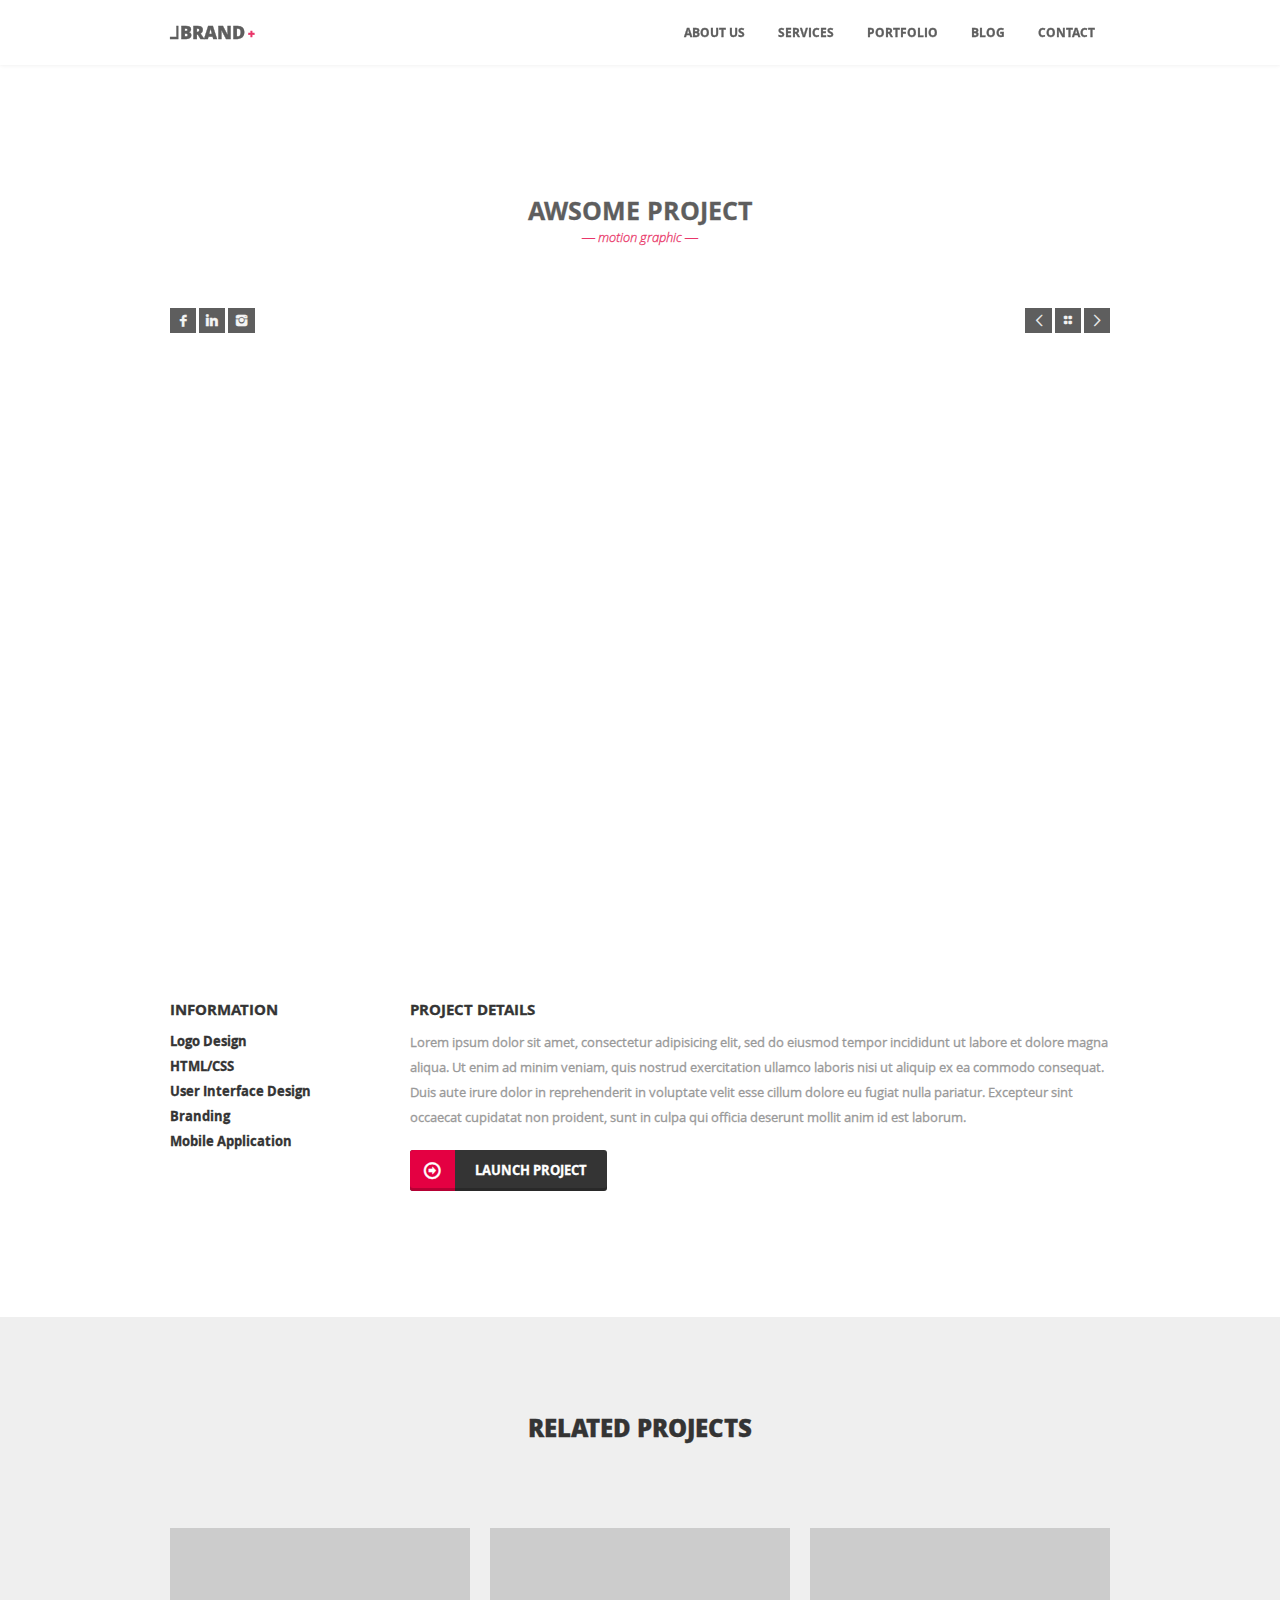
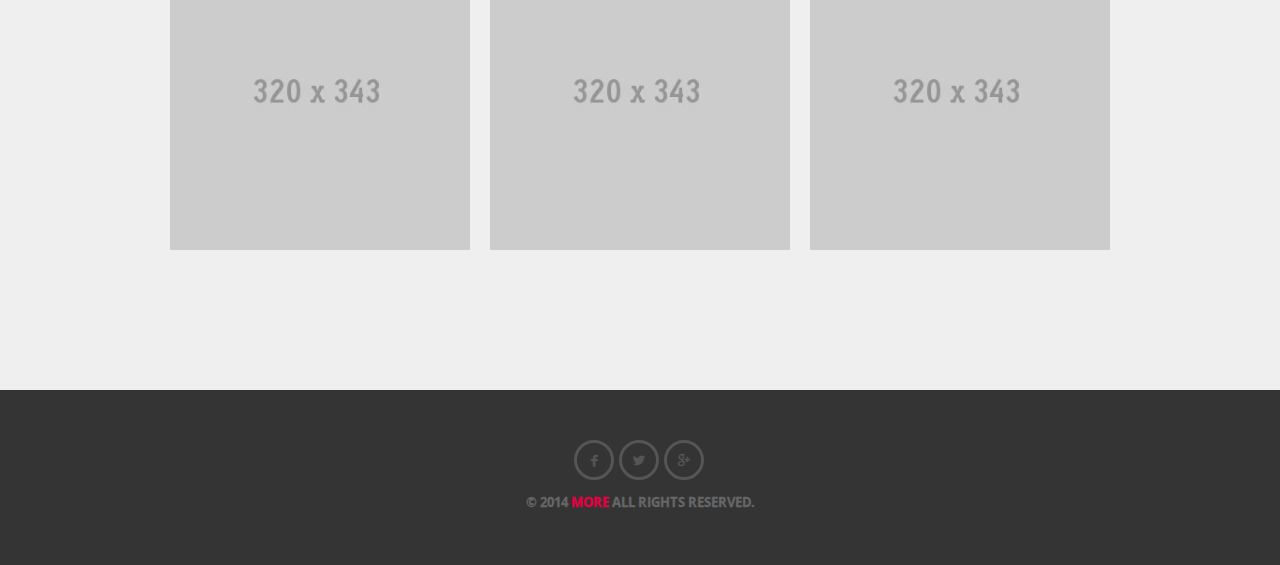
==== commit 3bc4dec5: "add images and video" ====
--- a/project.html
+++ b/project.html
@@ -5,7 +5,7 @@
 <meta name="author" content="Benaissa Ghrib" />
 <meta name="viewport" content="width=device-width, initial-scale=1, maximum-scale=1">
 
-<title>MORE : Creative One Page Template</title>
+<title>⅃BRAND : Creative Agency</title>
 
 <!--Stylesheet-->
 
@@ -62,7 +62,7 @@
 			<div class="one-third column">
 				<!--Logo-->
 				<div class="logo">
-				<a href="index.html"><h1>more<span>+</span></h1></a>
+					<a  class="scroll" href="#wrapper"><h1>⅃Brand<span>+</span></h1></a>
 				</div>
 				<!--End logo-->
 			</div>
@@ -136,9 +136,10 @@
 							<div class="projectSlider flexslider">
 									<ul class="slides">
 				
-									<li><img src="images/portfolioImages/project1.jpg" alt=""/></li>
-									<li><img src="images/portfolioImages/project2.jpg" alt="" /></li>
-			
+										<li>
+											<iframe src="https://storage.net-fs.com/hosting/6119733/19/"  style="border: none !important; width: 100% !important; height: 600px !important;"></iframe>
+										</li>
+											
 									</ul>
 							</div>
 							<!--End project details slider-->	
--- a/css/base.css
+++ b/css/base.css
@@ -156,7 +156,7 @@
 
 
 	.specialBtn i {
-	    background:#D0A068;
+	    background:#e40042;
 	    border-radius: 3px 0 0 3px;
 		-webkit-border-radius: 3px 0 0 3px;
 		-moz-border-radius: 3px 0 0 3px;
@@ -185,7 +185,7 @@
 
 
 	.btn.featured a, .btn.more a{
-		background:#D0A068;
+		background:#e40042;
 		color:#ffffff;
 
 	}
--- a/css/main.css
+++ b/css/main.css
@@ -102,7 +102,7 @@
 }
 
 .switchedHeader .logo h1 span{
-	color:#d0a068 ;
+	color:#e40042 ;
 }
 
 
@@ -149,7 +149,7 @@
 
 .mobileBtn i{
 	font-size:16px;
-	color:#d0a068;
+	color:#e40042;
 }
 
 
@@ -248,7 +248,7 @@
 }
 
 .introSocial li a{
-	color:#d0a068;
+	color:#e40042;
 }
 
 
@@ -265,7 +265,7 @@
 }
 
 .shortContact, .shortContact span, .shortContact i {
-    background: #d0a068;
+    background: #e40042;
 }
 
 .shortFolio, .shortFolio span, .shortFolio i {
@@ -348,7 +348,7 @@
 .ftIco span.ico {
     background: #343434;
     border: 3px solid #555555;
-    color: #D0A068;
+    color: #e40042;
     display: inline-block;
     font-size: 22px;
     height: 60px;
@@ -401,7 +401,7 @@
 
 .tSocials li a:hover{
 	
-	background:#d0a068;
+	background:#e40042;
 	display:inline-block;
 	padding:2px 4px;
 	color:#ffffff;
@@ -436,7 +436,7 @@
 }
 
 .thumbs li a span {
-    background: url(../images/crosshairSmall.png) no-repeat center center rgba(208, 160, 104, 0.7);
+    background: url(../images/crosshairSmall.png) no-repeat center center rgba(228, 0, 66, 0.7);
     display: block;
     height: 100%;
     left: 0;
@@ -593,7 +593,7 @@
 
 
 .imgServices {
-    background-image: url(../images/imgServices.jpg);
+    background-image: url(../images/bg-services.jpg);
     background-position: 50% 20%;
     background-size: cover;
     display: block;
@@ -640,7 +640,7 @@
 
 
 .planHeader.featured .planPrice h1, .planHeader.featured .planName h3{
-	color:#D0A068;
+	color:#e40042;
 }
 
 
@@ -688,7 +688,7 @@
 
 
 .clients{
-	background:#343434;
+	background:white;
 	padding:50px 0;
 }
 
@@ -736,12 +736,12 @@
 
 
 ul#category li a:hover {
-    color: #D0A068;
+    color: #e40042;
 }
 
 
 #category .current a:after {
-    border-bottom: 1px solid #D0A068;
+    border-bottom: 1px solid #e40042;
     content: "";
     display: block;
     left: 50%;
@@ -754,7 +754,7 @@
 
 
 #category .current a {
-    color: #D0A068;
+    color: #e40042;
 }
 
 
@@ -771,7 +771,7 @@
 
 .item a .desc {
 	
-    background:rgba(208, 160, 104, 0.96);
+    background:rgba(228, 0, 66, 0.7);
     height: 100%;
     left: 0;
     position: absolute;
@@ -820,7 +820,7 @@
 	
     display: block;
 	font-size:13px;
-	color:#D0A068;
+	color:#e40042;
 	margin-top:2px;
 }
 
@@ -837,7 +837,7 @@
 
 
 h1.projTitle span {
-    color: #D0A068;
+    color: #e40042;
     display: block;
     font-size: 13px;
     margin-top: 6px;
@@ -867,7 +867,7 @@
 
 
 .projSocials li a:hover, .projNav li a:hover {
-    background: #D0A068;
+    background: #e40042;
     color: #FFFFFF;
 }
 
@@ -963,7 +963,7 @@
 .clt p i {
     background:#FFFFFF;
     border: 3px solid #F2F2F1;
-    color: #D0A068;
+    color: #e40042;
     display: inline-block;
     font-size: 40px;
     height: 90px;
@@ -990,7 +990,7 @@
 
 .clt a{
 	font-size:30px;
-	color:#d0a068;
+	color:#e40042;
 	display:inline-block;
 	margin-top:50px
 }
@@ -1058,7 +1058,7 @@
 
 
 .postExcerpt a.title:hover{
-	color:#d0a068;
+	color:#e40042;
 }
 
 .postSlider{
@@ -1116,7 +1116,7 @@
 
 .postTitle span.postDate {
     font-size: 16px;
-	color:#D0A068;
+	color:#e40042;
 }
 
 .postTitle span a:hover {
@@ -1158,11 +1158,11 @@
 }
 
 .pagination ul li a:hover, .pagination ul li span:hover {
-	color:#D0A068;
+	color:#e40042;
 }
 
 .pagination ul li a.selected {
-	color:#D0A068;
+	color:#e40042;
 }
 
 
@@ -1177,7 +1177,7 @@
 .postSingle blockquote{
 	font-size:16px;
 	line-height:25px;
-	color:#D0A068;
+	color:#e40042;
 }
 
 
@@ -1198,7 +1198,7 @@
 
 .tagsListSingle li a{
 	
-	background:#D0A068;
+	background:#e40042;
     color: #ffffff;
     display: inline-block;
     padding: 5px 12px;
@@ -1288,7 +1288,7 @@
 
 
 .commentContent .date a {
-    color: #D0A068;
+    color: #e40042;
     font-size: 11px;
 	display: inline-block;
 }
@@ -1342,7 +1342,7 @@
     position: absolute;
     right: 14px;
     top: 15px;
-	color:#D0A068;
+	color:#e40042;
 	background: #f2f2f1;
 }
 
@@ -1362,11 +1362,11 @@
 }
 
 .catArchives li a, .meta abbr {
-    color: #D0A068;
+    color: #e40042;
 }
 
 .catList li span.countCat {
-    color:#D0A068;
+    color:#e40042;
 	font-size: 12px;
 }
 
@@ -1439,7 +1439,7 @@
 
 
 .contactForm #submit, .replyForm #submit  {
-    background: #D0A068;
+    background: #e40042;
 
     color: #ffffff;
     display: inline-block;
@@ -1511,7 +1511,7 @@
 }
 
 .brand {
-    color: #d0a068;
+    color: #e40042;
     
 }
 
@@ -1536,11 +1536,30 @@
 
 
 .socialsFooter a:hover {
-    border: 3px solid #d0a068;
-    color: #d0a068;
+    border: 3px solid #e40042;
+    color: #e40042;
 }
 /*End footer*/
 
+
+/* CSS to set the width and height of client logos */
+.client-logo {
+    width: 90; /* Adjust the desired width */
+    height: 90; /* Adjust the desired height */
+	margin-right: 10px;
+	margin-left: 10px;
+}
+
+
+.video-fit {
+    width: 176%;
+    height: auto;
+	object-fit: cover;
+    margin-left: -30%;  
+	margin-bottom: -30%;  
+	margin-top: 0%;  
+
+}
 
 
 
@@ -1594,7 +1613,7 @@
 	.mainSlider .flex-control-nav, .projectSlider .flex-control-nav {opacity:1 !important;bottom: 20px !important;}	
 	.mainHeader{background-color: rgba(255, 255, 255, 0.97) !important;}
 	.logo h1{color: #343434;}
-	.logo h1 span{color:#d0a068 ;}
+	.logo h1 span{color:#e40042 ;}
 	.logo, nav#mainNav{float:none;}
 	nav#mainNav{margin-right:0;}
 	nav#mainNav ul{display:none;margin-bottom:10px;}
@@ -1664,7 +1683,7 @@
 	.postSlider .flex-control-nav {opacity:1 !important;bottom: 15px !important;}
 	.mainHeader{background-color: rgba(255, 255, 255, 0.97) !important;}
 	.logo h1{color: #343434;}
-	.logo h1 span{color:#d0a068 ;}
+	.logo h1 span{color:#e40042 ;}
 	.logo, nav#mainNav{float:none;}
 	nav#mainNav{margin-right:0;}
 	nav#mainNav ul{display:none;margin-bottom:10px;}
